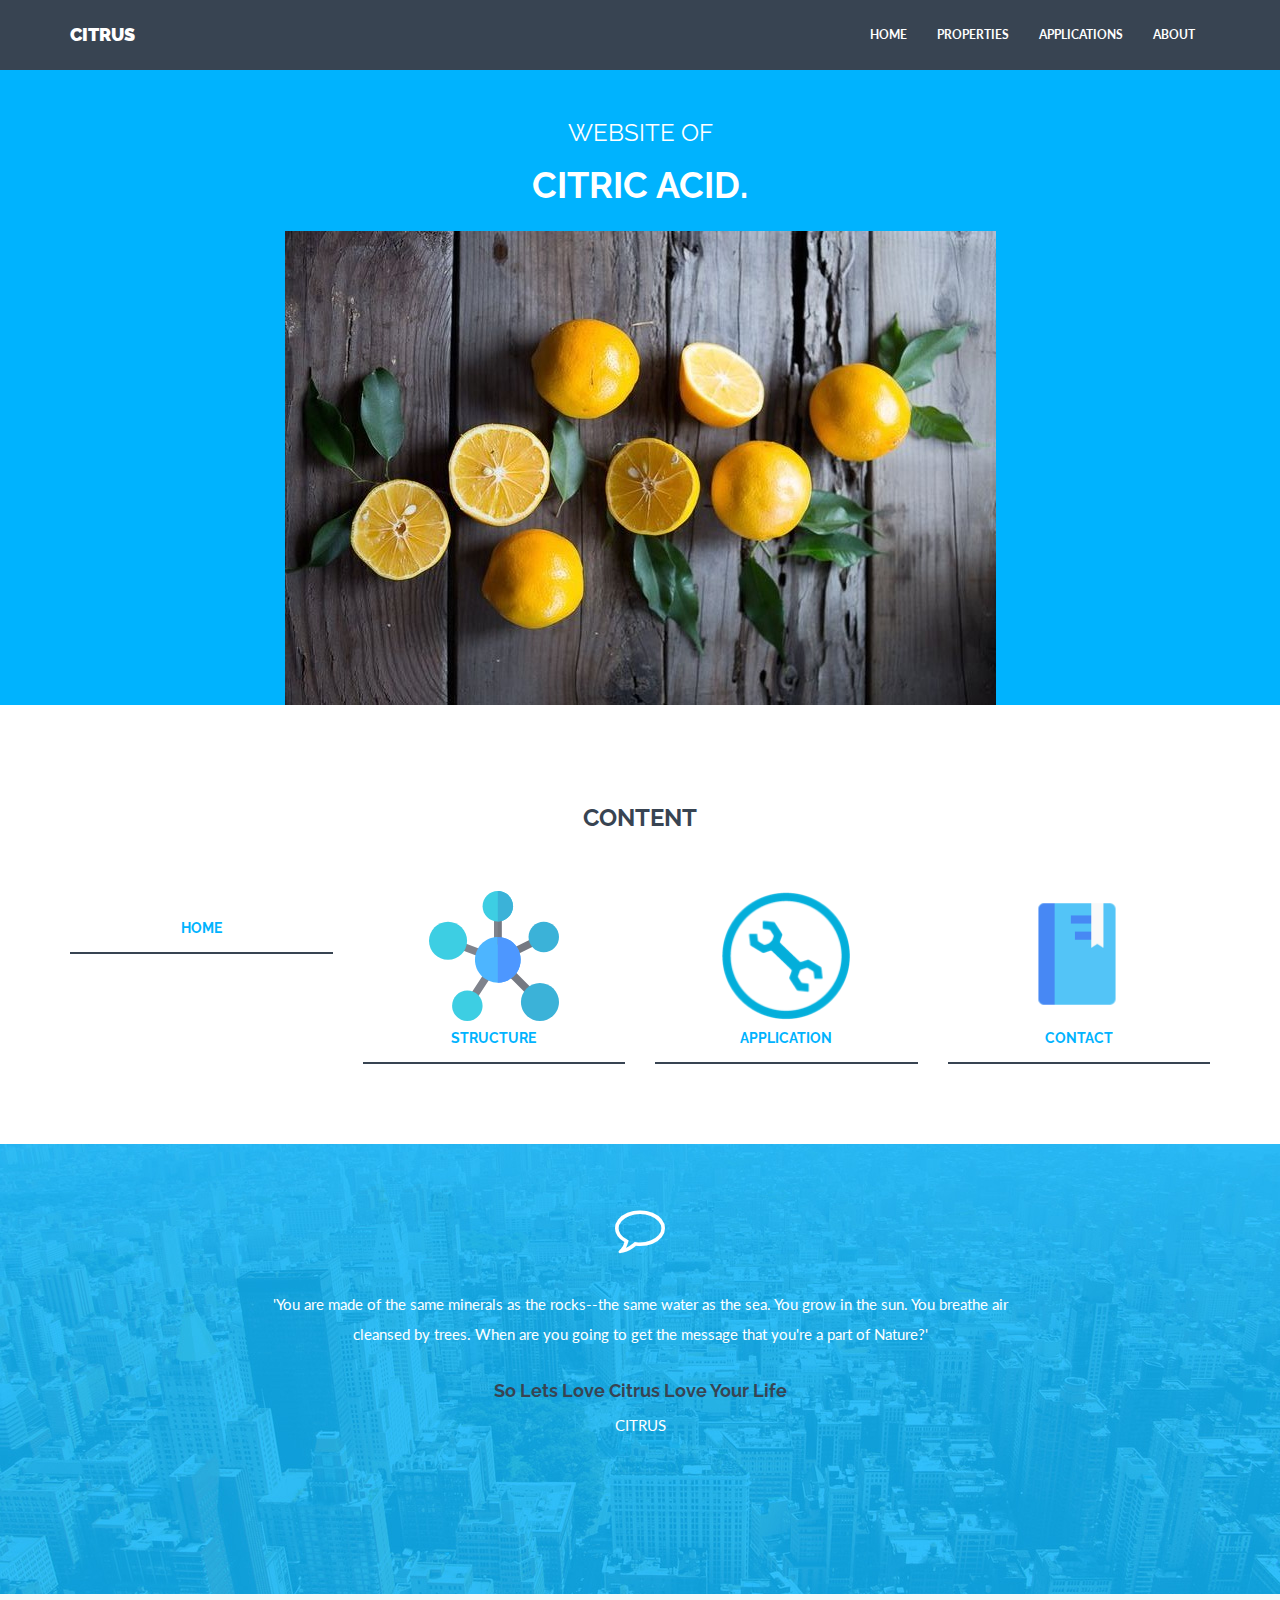
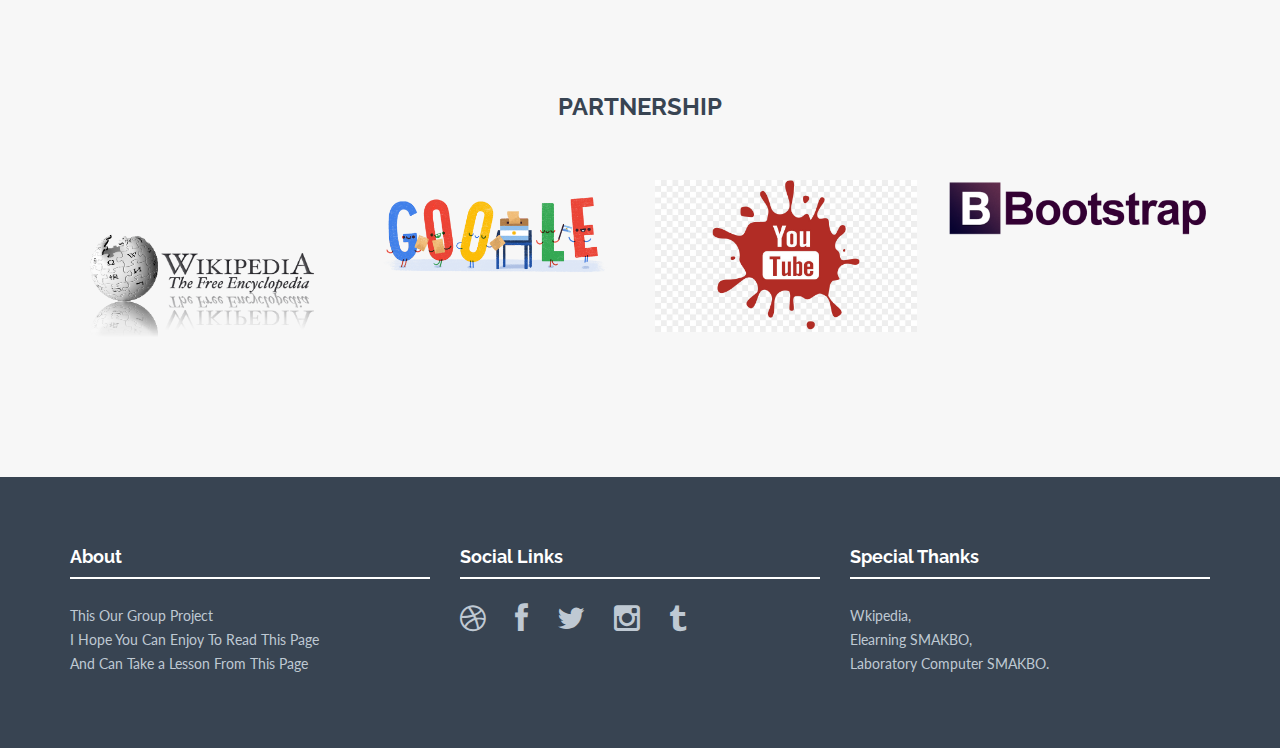
==== index.html @ 08483114 "Add files via upload" ====
<!DOCTYPE html>
<html lang="en">
  <head>
    

    <title>CITRIC ACID</title>

    <!-- Bootstrap core CSS -->
    <link href="css/bootstrap.css" rel="stylesheet">
    <link href="css/style.css" rel="stylesheet">
    <link href="css/font-awesome.min.css" rel="stylesheet">
    <script src="js/modernizr.js"></script>
  </head>

  <body>

    <!-- Navbar -->
    <div class="navbar navbar-default navbar-fixed-top" 
    role="navigation">
      <div class="container">
        <div class="navbar-header">
          <a class="navbar-brand" href="index.html">CITRUS</a>
        </div>
        <div class="navbar-collapse collapse navbar-right">
          <ul class="nav navbar-nav">
            <li><a href="index.html">HOME</a></li>
            <li><a href="single-project.html">PROPERTIES</a></li>
            <li><a href="portfolio.html">APPLICATIONS</a></li>
            <li><a href="about.html">ABOUT</a></li>
          </ul>
        </div>
      </div>
    </div>


	<!-- HEAD -->
	<div id="headerwrap">
	    <div class="container">
			<div class="row">
				<div class="col-lg-8 col-lg-offset-2">
					<h3>WEBSITE OF</h3>
					<h1>CITRIC ACID.</h1>
									
				</div>
				<div class="col-lg-8 col-lg-offset-2 himg">
					<img src="img/lemonzz.jpg" class="img-responsive">
				</div>
			</div><!-- /row -->
	    </div> <!-- /container -->
	</div><!-- /headerwrap -->

	 <div class="container mtb">
	 	<div class="row centered">
		 	<h3 class="mb">CONTENT</h3>
		 	
		 	<div class="col-lg-3 col-md-3 col-sm-3">
				<div class="he-wrap tpl6">
				<img src="img/iconz.png" width="130px" alt="">
					<div class="he-view">
						<div class="bg a0" data-animate="fadeIn">
                            <h3 class="a1" data-animate="fadeInDown">HOME</h3>
                            <a href="index.html" class="dmbutton a2" data-animate="fadeInUp"><i class="fa fa-twitter"></i></a>
                    	</div><!-- he bg -->
					</div><!-- he view -->		
				</div><!-- he wrap -->
				<h5 class="ctitle">HOME</h5>
				<div class="hline"></div>
		 	</div><! --/col-lg-3 -->

		 	<div class="col-lg-3 col-md-3 col-sm-3">
				<div class="he-wrap tpl6">
				<img src="img/icon1.svg" width="130px" alt="">
					<div class="he-view">
						<div class="bg a0" data-animate="fadeIn">
                            <h3 class="a1" data-animate="fadeInDown">STRUCTURE</h3>
                            <a href="single-project.html" class="dmbutton a2" data-animate="fadeInUp"><i class="fa fa-twitter"></i></a>
                    	</div><!-- he bg -->
					</div><!-- he view -->		
				</div><!-- he wrap -->
				<h5 class="ctitle">STRUCTURE</h5>
				<div class="hline"></div>
		 	</div><! --/col-lg-3 -->

		 	<div class="col-lg-3 col-md-3 col-sm-3">
				<div class="he-wrap tpl6">
				<img src="img/icon2.png" width="130px" alt="">
					<div class="he-view">
						<div class="bg a0" data-animate="fadeIn">
                            <h3 class="a1" data-animate="fadeInDown">APPLICATION</h3>
                            <a href="portofolio.html" class="dmbutton a2" data-animate="fadeInUp"><i class="fa fa-twitter"></i></a>
                    	</div><!-- he bg -->
					</div><!-- he view -->		
				</div><!-- he wrap -->
				<h5 class="ctitle">APPLICATION</h5>
				<div class="hline"></div>
		 	</div><! --/col-lg-3 -->

		 	<div class="col-lg-3 col-md-3 col-sm-3">
				<div class="he-wrap tpl6">
				<img src="img/icon3.png" width="130px" alt="">
					<div class="he-view">
						<div class="bg a0" data-animate="fadeIn">
                            <h3 class="a1" data-animate="fadeInDown">CONTACT</h3>                            
                            <a href="about.html" class="dmbutton a2" data-animate="fadeInUp"><i class="fa fa-twitter"></i></a>
                    	</div><!-- he bg -->
					</div><!-- he view -->		
				</div><!-- he wrap -->
				<h5 class="ctitle">CONTACT</h5>
				<div class="hline"></div>
		 	</div><! --/col-lg-3 -->		 	
		 	
	 	</div><! --/row -->
	 </div><! --/container -->



<!--MIDDLE CONTENT-->
	 <div id="twrap">
	 	<div class="container centered">
	 		<div class="row">
	 			<div class="col-lg-8 col-lg-offset-2">
	 			<i class="fa fa-comment-o"></i>
	 			<p>'You are made of the same minerals as the rocks--the same water as the sea. You grow in the sun. You breathe air cleansed by trees. When are you going to get the message that you're a part of Nature?'</p>
	 			<h4><br/>So Lets Love Citrus Love Your Life</h4>
	 			<p>CITRUS</p>
	 			</div>
	 		</div>
	 	</div>
	 </div>
	 
	<!-- *****************************************************************************************************************
	 OUR CLIENTS
	 ***************************************************************************************************************** -->
	 <div id="cwrap">
		 <div class="container">
		 	<div class="row centered">
			 	<h3>PARTNERSHIP</h3>
			 	<div class="col-lg-3 col-md-3 col-sm-3">
			 		<img src="img/logo23.png" class="img-responsive">
			 	</div>
			 	<div class="col-lg-3 col-md-3 col-sm-3">
			 		<img src="img/logo21.png" class="img-responsive">
			 	</div>
			 	<div class="col-lg-3 col-md-3 col-sm-3">
			 		<img src="img/logo22.jpg" class="img-responsive">
			 	</div>
			 	<div class="col-lg-3 col-md-3 col-sm-3">
			 		<img src="img/logo20.png" class="img-responsive">
			 	</div>
		 	</div>
		 </div>
	 </div>

	<!-- FOOTER -->
	 <div id="footerwrap">
	 	<div class="container">
		 	<div class="row">
		 		<div class="col-lg-4">
		 			<h4>About</h4>
		 			<div class="hline-w"></div>
		 			<p>	This Our Group Project <br/>
		 				I Hope You Can Enjoy To Read This Page <br/>
		 				And Can Take a Lesson From This Page <br/>
		 			</p>
		 		</div>
		 		<div class="col-lg-4">
		 			<h4>Social Links</h4>
		 			<div class="hline-w"></div>
		 			<p>
		 				<a href="#"><i class="fa fa-dribbble"></i></a>
		 				<a href="#"><i class="fa fa-facebook"></i></a>
		 				<a href="#"><i class="fa fa-twitter"></i></a>
		 				<a href="#"><i class="fa fa-instagram"></i></a>
		 				<a href="#"><i class="fa fa-tumblr"></i></a>
		 			</p>
		 		</div>
		 		<div class="col-lg-4">
		 			<h4>Special Thanks</h4>
		 			<div class="hline-w"></div>
		 			<p>
		 				Wkipedia,<br/>
		 				Elearning SMAKBO,<br/>
		 				Laboratory Computer SMAKBO.<br/>
		 			</p>
		 		</div>
		 	
		 	</div>
	 	</div>
	 </div>
	 
	 


  </body>
</html>
---- css/style.css ----
/*	################################################################

	Author: Carlos Alvarez
	URL: http://alvarez.is

	Project Name: SOLID - Bootstrap 3 Theme
	Version: 1.0
	URL: http://alvarez.is
	
################################################################# */ 
@import url(http://fonts.googleapis.com/css?family=Raleway:400,700,900);
@import url(http://fonts.googleapis.com/css?family=Lato:400,900);
@import url("prettyPhoto.css") screen;
@import url("hoverex-all.css") screen;

/*	################################################################
	1. GENERAL STRUCTURES
################################################################# */
	* { 
		margin: 0;
		padding: 0px;
	} 

body { 
	background: #ffffff; 
	margin: 0; 
	height: 100%; 
	color: #384452;
	font-family: 'Lato', sans-serif;
	font-weight: 400;
	}

h1, h2, h3, h4, h5, h6 {
	font-family: 'Raleway', sans-serif;
	font-weight: 700;
}

p { 
	padding: 0; 
	margin-bottom: 12px; 
	font-family: 'Lato', sans-serif;
	font-weight: 400;
	font-size: 14px; 
	line-height: 24px;
	color: #384452; 
	margin-top: 10px; 
}

img {
	height: auto;
	max-width: 100%;
}

a { 
	padding: 0;
	margin: 0;
	text-decoration: none; 
	-webkit-transition: background-color .4s linear, color .4s linear;
	-moz-transition: background-color .4s linear, color .4s linear;
	-o-transition: background-color .4s linear, color .4s linear;
	-ms-transition: background-color .4s linear, color .4s linear;
	transition: background-color .4s linear, color .4s linear;
}
a:hover,
a:focus {
  text-decoration: none;
  color:#01b2fe;
}

::-moz-selection  {
	color: #fff;
	text-shadow:none;
	background:#2B2E31;
}
::selection {
	color: #fff;
	text-shadow:none;
	background:#2B2E31;
}

.centered {
	text-align: center
}

/*	################################################################
	BOOTSTRAP MODIFICATIONS & TWEAKS
################################################################# */
.navbar {
	min-height: 70px;
	padding-top: 10px;
	margin-bottom: 0px;
}

.navbar-brand {
	font-family: 'Raleway', sans-serif;
	font-weight: 900;
}

.navbar-header .navbar-brand {
	color: white;
}

.navbar-default .navbar-nav > li > a {
	color: white;
	font-weight: 700;
	font-size: 12px;
}

.navbar-default .navbar-nav > li > a:hover {
	color: #00b3fe;
}

.navbar-default .navbar-nav > .active > a, .navbar-default .navbar-nav > .active > a:hover, .navbar-default .navbar-nav > .active > a:focus {
	color: #00b3fe;
	background-color: transparent;
}

.navbar-default {
	background-color: #384452;
	border-color: transparent;
}

.dropdown-menu {
	background: #384452;
}

.dropdown-menu > li > a {
	color: white;
	font-weight: 700;
	font-size: 12px;
}

.btn-theme {
  color: #fff;
  background-color: #384452;
  border-color: #384452;
  margin: 4px;
}
.btn-theme:hover,
.btn-theme:focus,
.btn-theme:active,
.btn-theme.active,
.open .dropdown-toggle.btn-theme {
  color: #fff;
  background-color: #00b3fe;
  border-color: #00b3fe;
}

.dmbutton:hover,
.dmbutton:active,
.dmbutton:focus{
	color: #ffffff;
	background-color: #222222;
	border-color: #ffffff;
}
.dmbutton {
	background:rgba(0, 0, 0, 0);
	border: 1px solid #ffffff;
	color: #ffffff;
	-webkit-border-radius: 2px;
	border-radius: 2px;
	padding-top: 1.025rem;
	padding-right: 2.25rem;
	letter-spacing:0.85px;
	padding-bottom: 1.0875rem;
	padding-left: 2.25rem;
	font-size: 1.55rem;
	cursor: pointer;
	font-weight: normal;
	line-height: normal;
	margin: 0 0 1.25rem;
	text-decoration: none;
	text-align: center;
	display: inline-block;
	-webkit-transition: background-color 300ms ease-out;
	-moz-transition: background-color 300ms ease-out;
	transition: background-color 300ms ease-out;
	-webkit-appearance: none;
	font-weight: normal !important;
}

.mtb {
	margin-top: 80px;
	margin-bottom: 80px;
}

.mb {
	margin-bottom: 60px;
}

.mt {
	margin-top: 60px;
}

.hline {
	border-bottom: 2px solid #384452;
}

.hline-w {
	border-bottom: 2px solid #ffffff;
	margin-bottom: 25px;
}
/*	################################################################
	SITE WRAPS
################################################################# */

#headerwrap {
	background-color: #00b3fe;
	min-height: 550px;
	padding-top: 100px;
	padding-bottom: 0px;
	text-align: center;
}

#headerwrap h3, h5 {
	color: white;
	font-weight: 400;
}

#headerwrap h1 {
	color: white;
	margin-bottom: 25px;
}

#headerwrap .img-responsive {
	margin: 0 auto;
}

/* Services Wrap */
#service {
	margin-top: 100px;
	margin-bottom: 80px;
}

#service i {
	color: #00b3fe;
	font-size: 60px;
	padding: 15px;
}

/* Portfolio Wrap */
#portfoliowrap {
	padding-top: 60px;
	margin-bottom: 60px;
	display: block;
	text-align: center
}

#portfoliowrap h3 {
	margin-bottom: 25px;
}

.portfolio {
	padding:0 !important;
	margin:0 !important;
	display:block;
}


.portfolio-item .title:before {border-radius:0; display:none}
.portfolio-item p {margin:0px 0 30px;}
.portfolio-item h3 {margin:-10px 0 10px; font-size:16px; text-transform:uppercase;}


.tpl6 h3
{
	color:#fff;
	margin:0;
	padding:40px 5px 0;
	font-size:16px;
	text-transform:uppercase;
}
.tpl6 .dmbutton
{
	display:inline-block;
	margin:30px 5px 20px 5px;
	font-size:13px;
}

.tpl6 .bg
{
	height:100%;
	width:100%;
	background-color:#00b3fe;
	background-color:rgba(0,179,254,.9);
	text-align:center;
}

/* Testimonials Wrap */
#twrap {
	background: url(../img/t-back.jpg) no-repeat center top;
	margin-top: 0px;
	padding-top:60px;
	text-align:center;
	background-attachment: relative;
	background-position: center center;
	min-height: 450px;
	width: 100%;
	
    -webkit-background-size: 100%;
    -moz-background-size: 100%;
    -o-background-size: 100%;
    background-size: 100%;

    -webkit-background-size: cover;
    -moz-background-size: cover;
    -o-background-size: cover;
    background-size: cover;
}

#twrap i {
	font-size: 50px;
	color: white;
	margin-bottom: 25px;
}

#twrap p {
	color: white;
	font-size: 15px;
	line-height: 30px;
}

/* clients logo */
#cwrap {
	background: #f7f7f7;
	margin-top: 0px;
	padding-top: 80px;
	padding-bottom: 100px;
}

#cwrap h3 {
	margin-bottom: 60px;
}

/* Footer */
#footerwrap {
	padding-top: 60px;
	padding-bottom: 60px;
	background: #384452;
}

#footerwrap p {
	color: #bfc9d3;
}

#footerwrap h4 {
	color: white;
}

#footerwrap i {
	font-size: 30px;
	color: #bfc9d3;
	padding-right: 25px;
}

#footerwrap i:hover {
	color: #00b3fe
}

/*	################################################################
	PAGE CONFIGURATIONS
################################################################# */
/* General Tweaks */

#blue {
	background: #00b3fe;
	margin-top: 60px;
	margin-bottom: 60px;
	padding-top: 25px;
	padding-bottom: 25px;
}

#blue h3 {
	color: white;
	margin-left: 15px;
}

.ctitle {
	color: #00b3fe;
	font-weight: 700;
	margin-bottom: 15px;
}

csmall {
	font-size: 12px;
	color: #b3b3b3;
}
csmall2 {
	font-size: 12px;
	color: #f39c12
}

.spacing {
	margin-top: 40px;
	margin-bottom: 40px;
}

.badge-theme {
	background: #00b3fe;
}

/* Contact Page */
#contactwrap {
	background: url(../img/contact.jpg) no-repeat center top;
	margin-top: -60px;
	padding-top:0px;
	text-align:center;
	background-attachment: relative;
	background-position: center center;
	min-height: 400px;
	width: 100%;
	
    -webkit-background-size: 100%;
    -moz-background-size: 100%;
    -o-background-size: 100%;
    background-size: 100%;

    -webkit-background-size: cover;
    -moz-background-size: cover;
    -o-background-size: cover;
    background-size: cover;
}

/* Blog Page */
.popular-posts { 
	margin: 0px;
	padding-left: 0px;
	}
	
.popular-posts li {
	list-style: none; 
	margin-bottom: 20px; 
	min-height: 70px;
}
.popular-posts li a, 
.popular-posts li a:hover {
	color:#2f2f2f; 
	text-decoration: none;
	}
	
.popular-posts li img {
	float: left; 
	margin-right: 20px;
	}
	
.popular-posts li em {
	font-family: 'Lato', sans-serif;
	font-size: 12px;
	color: #b3b3b3
	}

.popular-posts p {
	line-height: normal;
	margin-bottom: auto;
}	

.share i {
	padding-right: 15px;
	font-size: 18px;
}
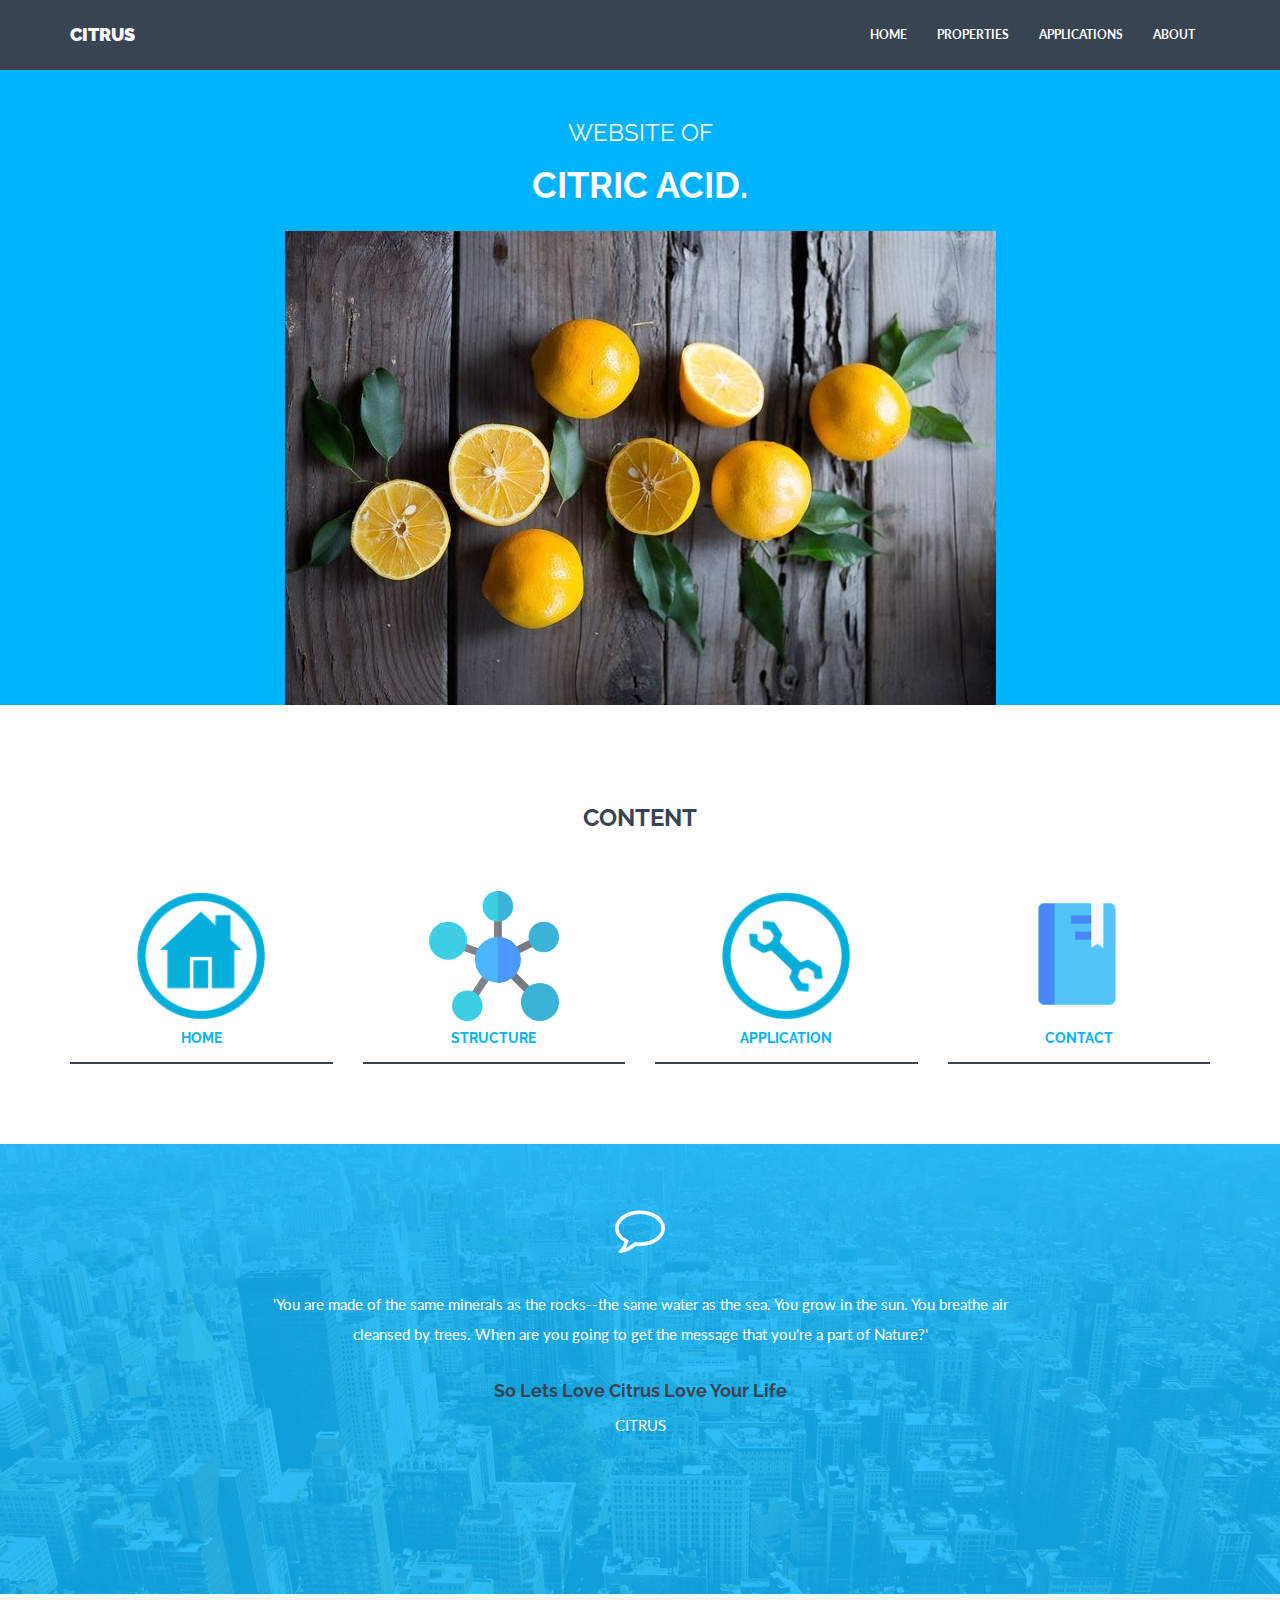
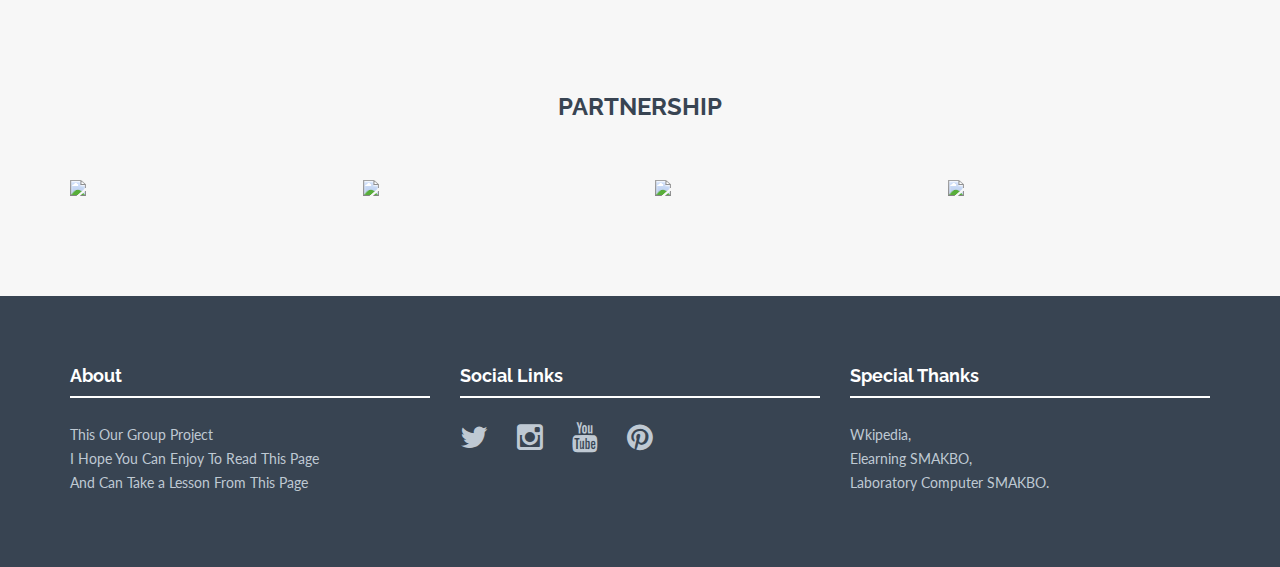
==== commit a0d24164: "Add files via upload" ====
--- a/index.html
+++ b/index.html
@@ -136,16 +136,16 @@
 		 	<div class="row centered">
 			 	<h3>PARTNERSHIP</h3>
 			 	<div class="col-lg-3 col-md-3 col-sm-3">
-			 		<img src="img/logo23.png" class="img-responsive">
+			 		<img src="img/wikipedia.png" width="120px" class="img-responsive">
 			 	</div>
 			 	<div class="col-lg-3 col-md-3 col-sm-3">
-			 		<img src="img/logo21.png" class="img-responsive">
+			 		<img src="img/youtube.png" width="100px" class="img-responsive">
 			 	</div>
 			 	<div class="col-lg-3 col-md-3 col-sm-3">
-			 		<img src="img/logo22.jpg" class="img-responsive">
+			 		<img src="img/google.png" width="120px" class="img-responsive">
 			 	</div>
 			 	<div class="col-lg-3 col-md-3 col-sm-3">
-			 		<img src="img/logo20.png" class="img-responsive">
+			 		<img src="img/bootstrap.png" class="img-responsive">
 			 	</div>
 		 	</div>
 		 </div>
@@ -167,11 +167,10 @@
 		 			<h4>Social Links</h4>
 		 			<div class="hline-w"></div>
 		 			<p>
-		 				<a href="#"><i class="fa fa-dribbble"></i></a>
-		 				<a href="#"><i class="fa fa-facebook"></i></a>
-		 				<a href="#"><i class="fa fa-twitter"></i></a>
-		 				<a href="#"><i class="fa fa-instagram"></i></a>
-		 				<a href="#"><i class="fa fa-tumblr"></i></a>
+		 				<a href="https://twitter.com/hashtag/citricacid?vertical=default&src=hash"><i class="fa fa-twitter"></i></a>
+		 				<a href="https://www.instagram.com/explore/tags/citricacid/" target="blank"><i class="fa fa-instagram"> </i></a>
+		 				<a href="https://www.youtube.com/results?search_query=citric+acid"><i class="fa fa-youtube"></i></a>
+		 				<a href="https://id.pinterest.com/search/pins/?q=citric%20acid"><i class="fa fa-pinterest"></i></a>
 		 			</p>
 		 		</div>
 		 		<div class="col-lg-4">
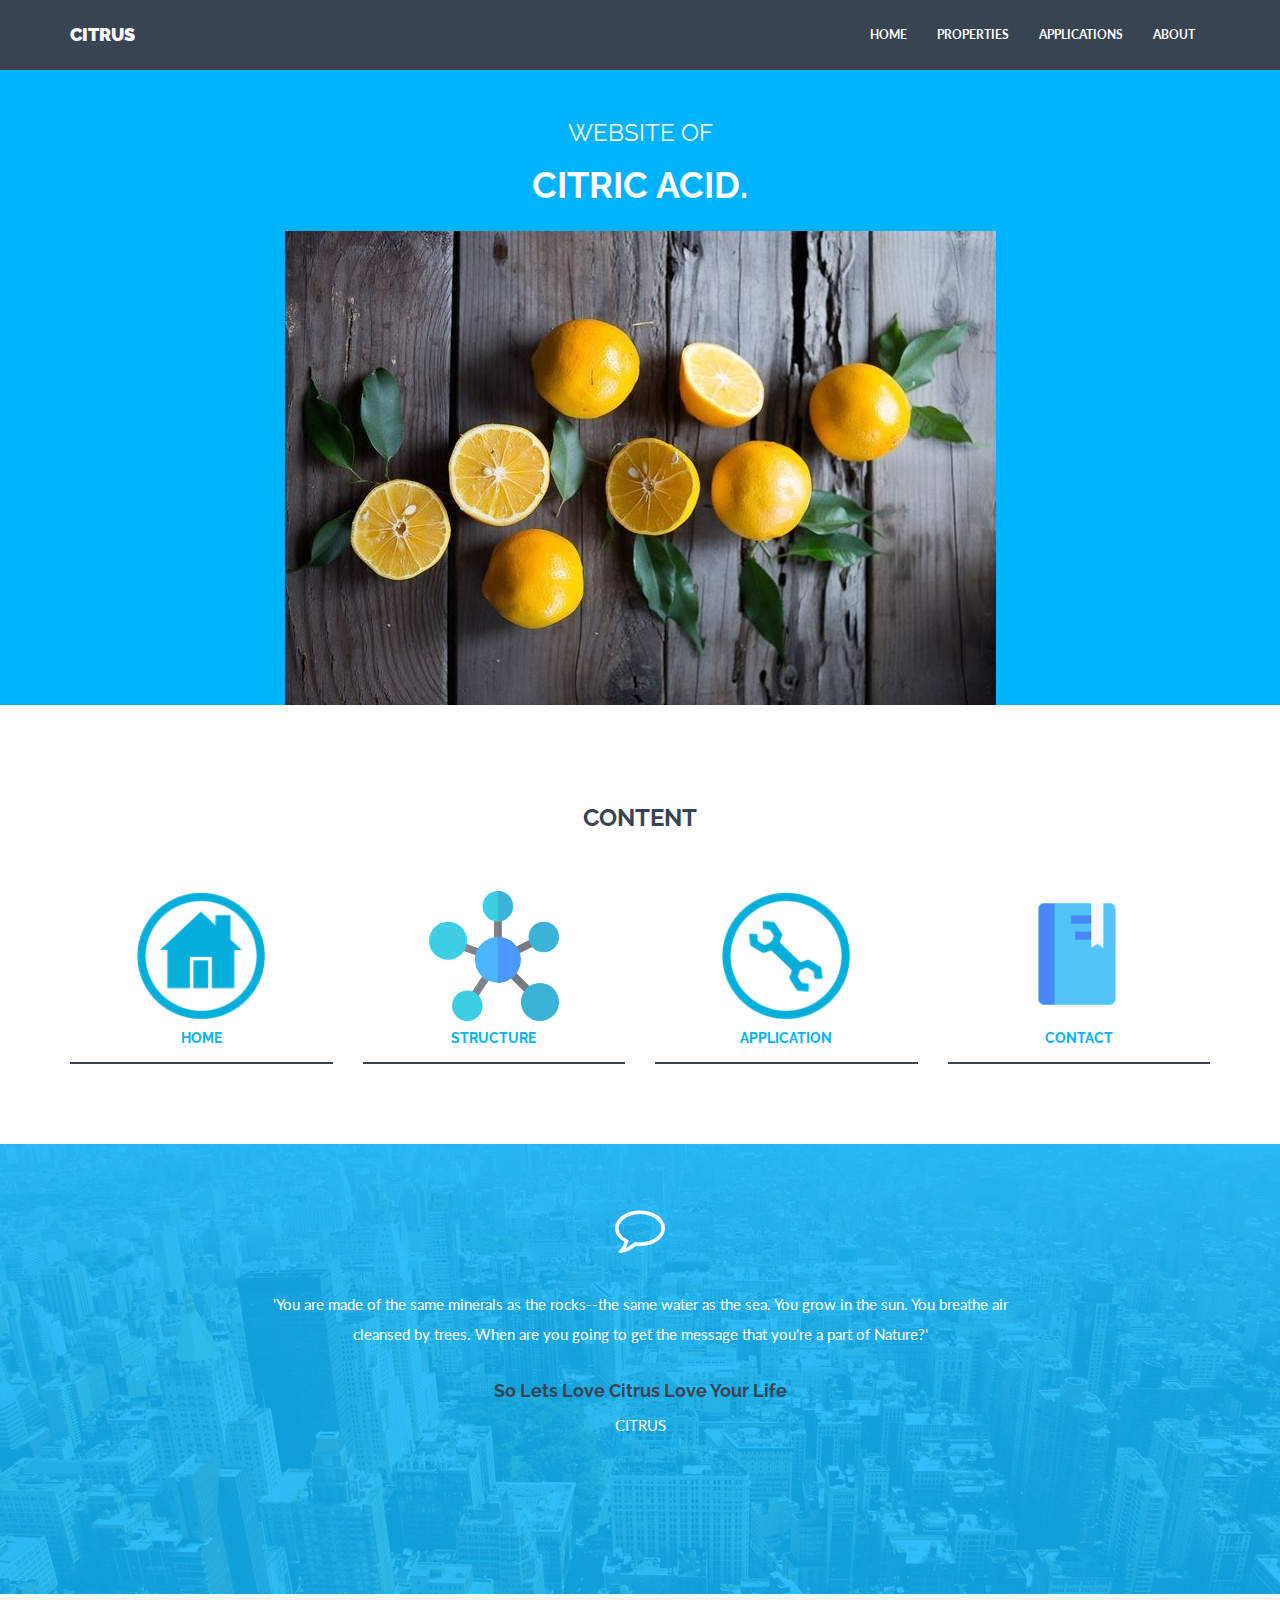
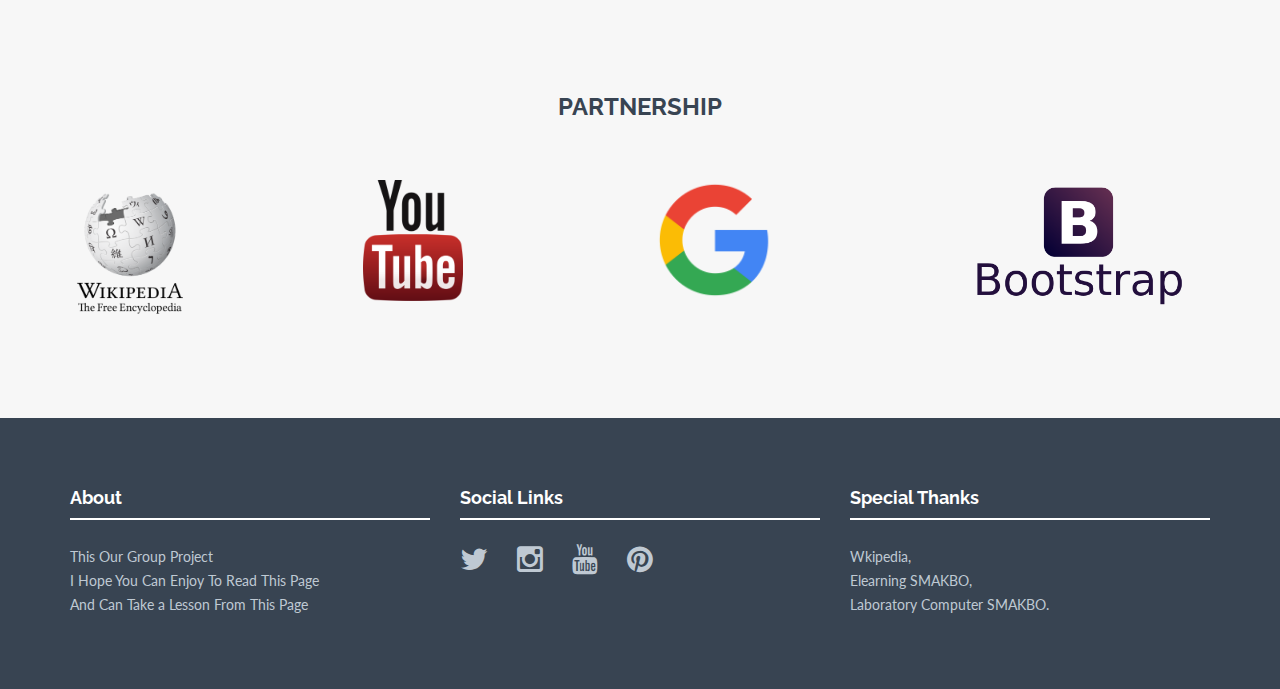
==== commit e4e378d6: "Update index.html" ====
--- a/index.html
+++ b/index.html
@@ -33,7 +33,7 @@
     </div>
 
 
-	<!-- HEAD -->
+	<!-- HEADER -->
 	<div id="headerwrap">
 	    <div class="container">
 			<div class="row">
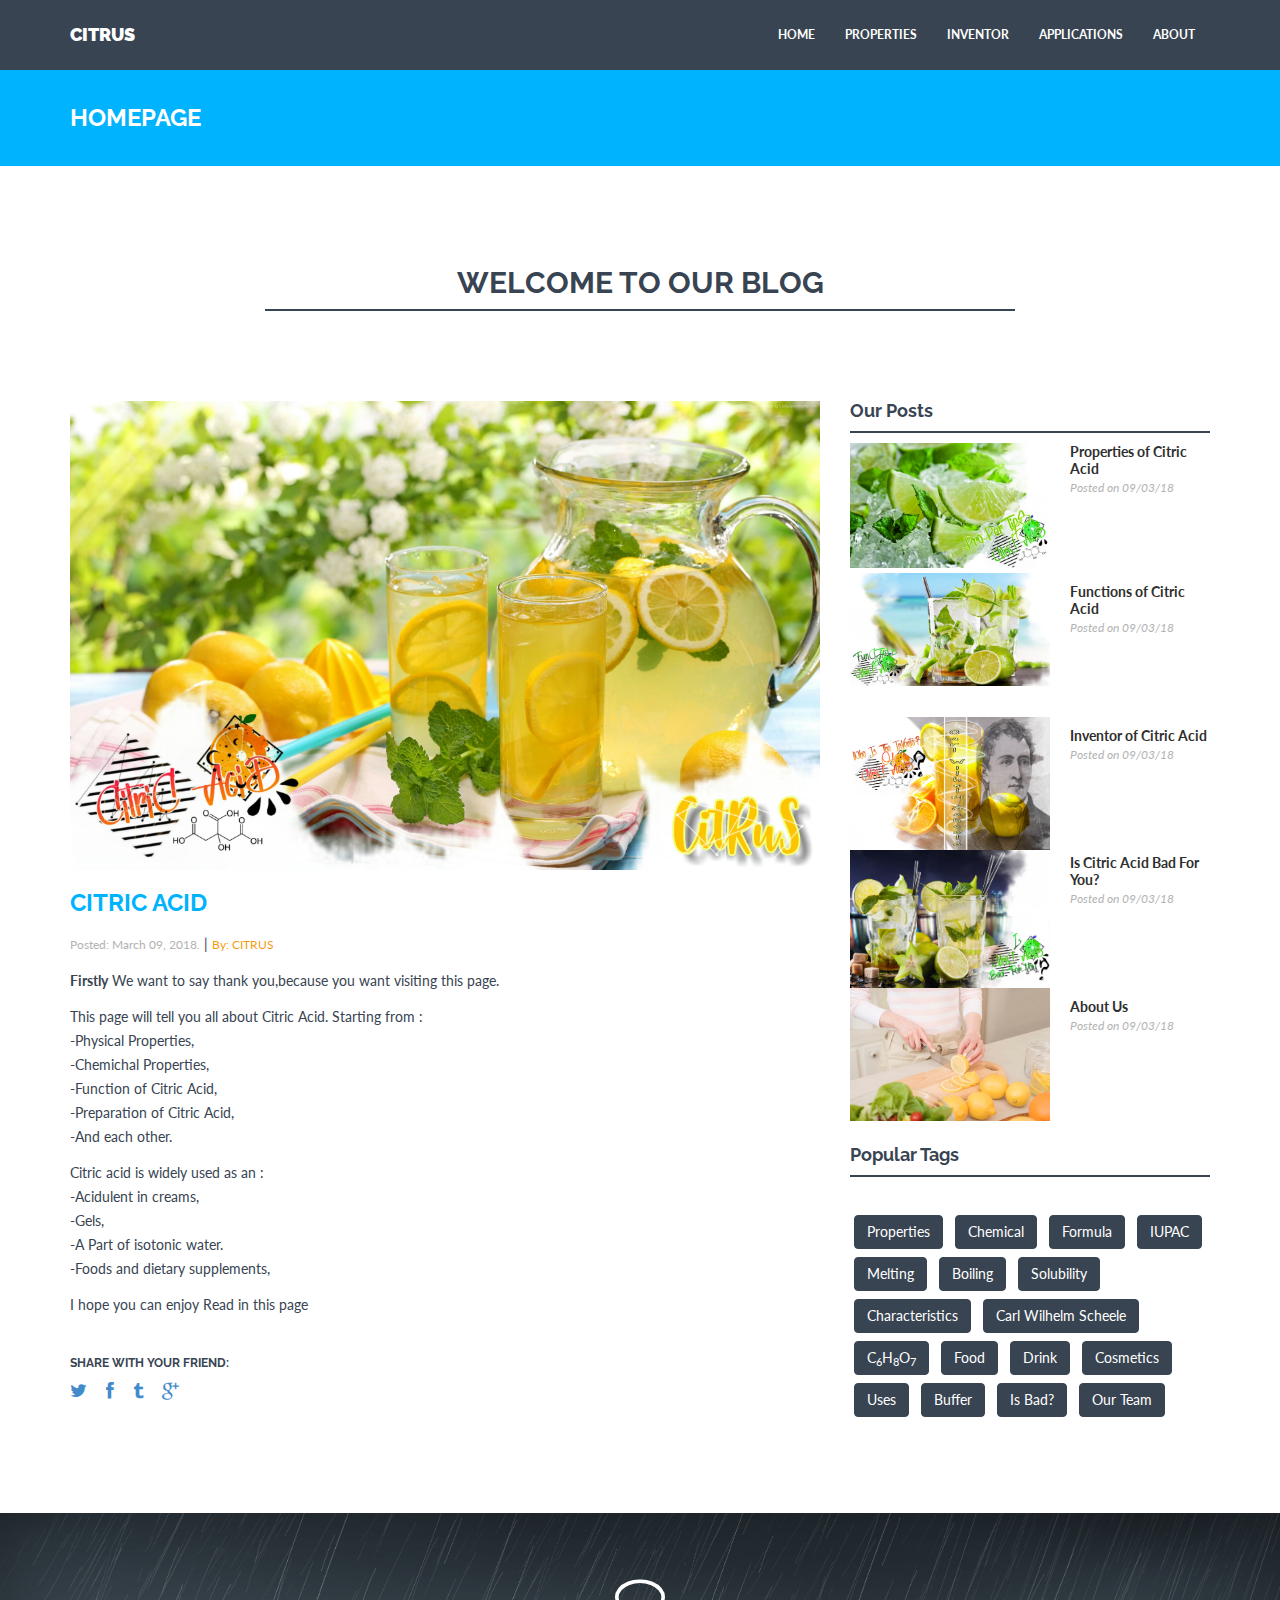
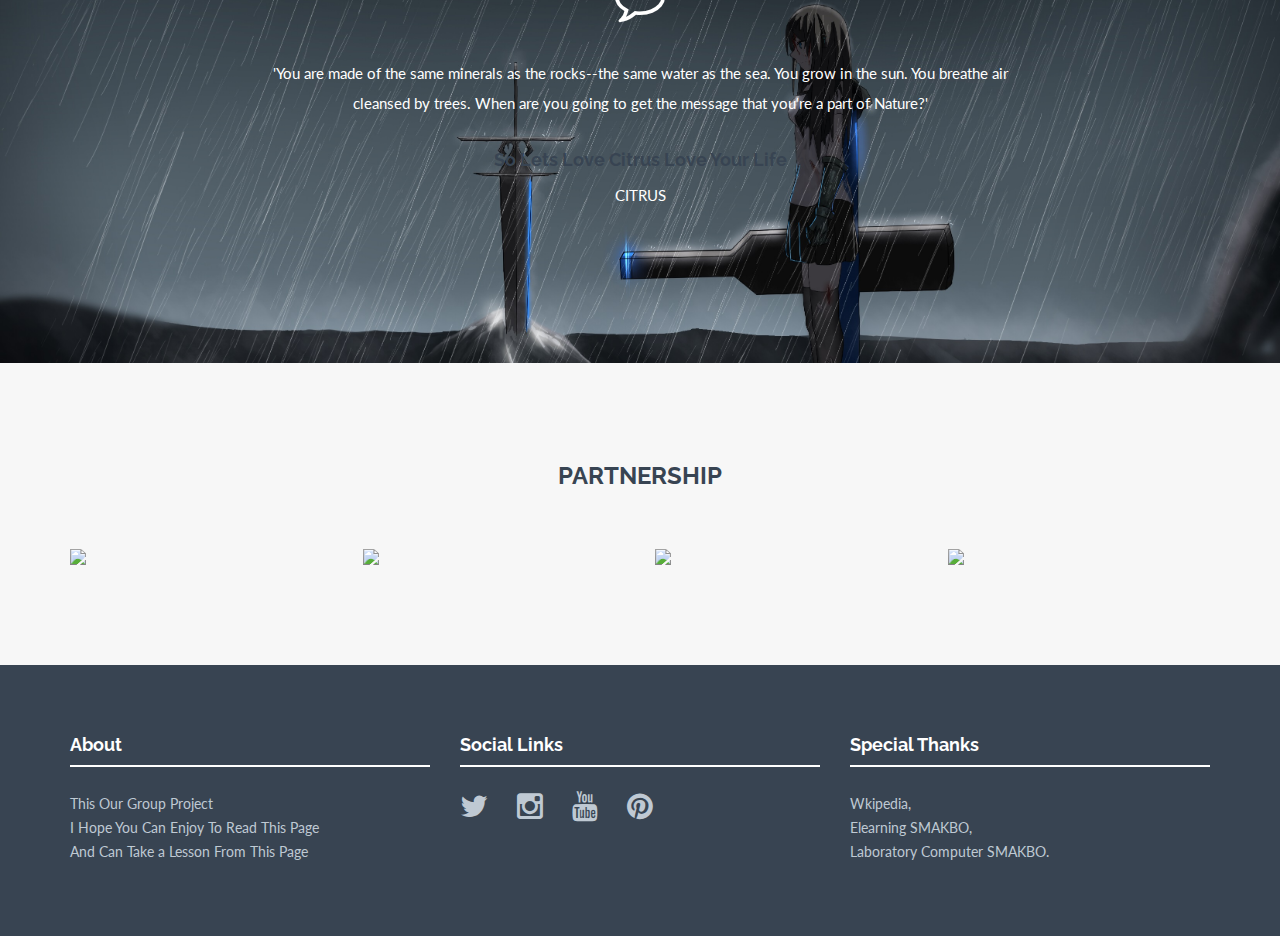
==== commit 8cf74371: "Add files via upload" ====
--- a/index.html
+++ b/index.html
@@ -1,15 +1,12 @@
 <!DOCTYPE html>
 <html lang="en">
-  <head>
-    
-
-    <title>CITRIC ACID</title>
+    <head>
+  <title>CITRIC ACID</title>
 
     <!-- Bootstrap core CSS -->
     <link href="css/bootstrap.css" rel="stylesheet">
     <link href="css/style.css" rel="stylesheet">
     <link href="css/font-awesome.min.css" rel="stylesheet">
-    <script src="js/modernizr.js"></script>
   </head>
 
   <body>
@@ -25,6 +22,7 @@
           <ul class="nav navbar-nav">
             <li><a href="index.html">HOME</a></li>
             <li><a href="single-project.html">PROPERTIES</a></li>
+            <li><a href="singles.html">INVENTOR</a></li>
             <li><a href="portfolio.html">APPLICATIONS</a></li>
             <li><a href="about.html">ABOUT</a></li>
           </ul>
@@ -32,89 +30,184 @@
       </div>
     </div>
 
-
-	<!-- HEADER -->
-	<div id="headerwrap">
+	<!-- HEADER TOP -->
+	<div id="blue">
 	    <div class="container">
 			<div class="row">
-				<div class="col-lg-8 col-lg-offset-2">
-					<h3>WEBSITE OF</h3>
-					<h1>CITRIC ACID.</h1>
-									
-				</div>
-				<div class="col-lg-8 col-lg-offset-2 himg">
-					<img src="img/lemonzz.jpg" class="img-responsive">
-				</div>
-			</div><!-- /row -->
-	    </div> <!-- /container -->
-	</div><!-- /headerwrap -->
+				<h3>HOMEPAGE</h3>
+			</div>
+	    </div> 
+	</div>
 
 	 <div class="container mtb">
-	 	<div class="row centered">
-		 	<h3 class="mb">CONTENT</h3>
-		 	
-		 	<div class="col-lg-3 col-md-3 col-sm-3">
-				<div class="he-wrap tpl6">
-				<img src="img/iconz.png" width="130px" alt="">
-					<div class="he-view">
-						<div class="bg a0" data-animate="fadeIn">
-                            <h3 class="a1" data-animate="fadeInDown">HOME</h3>
-                            <a href="index.html" class="dmbutton a2" data-animate="fadeInUp"><i class="fa fa-twitter"></i></a>
-                    	</div><!-- he bg -->
-					</div><!-- he view -->		
-				</div><!-- he wrap -->
-				<h5 class="ctitle">HOME</h5>
-				<div class="hline"></div>
-		 	</div><! --/col-lg-3 -->
-
-		 	<div class="col-lg-3 col-md-3 col-sm-3">
-				<div class="he-wrap tpl6">
-				<img src="img/icon1.svg" width="130px" alt="">
-					<div class="he-view">
-						<div class="bg a0" data-animate="fadeIn">
-                            <h3 class="a1" data-animate="fadeInDown">STRUCTURE</h3>
-                            <a href="single-project.html" class="dmbutton a2" data-animate="fadeInUp"><i class="fa fa-twitter"></i></a>
-                    	</div><!-- he bg -->
-					</div><!-- he view -->		
-				</div><!-- he wrap -->
-				<h5 class="ctitle">STRUCTURE</h5>
-				<div class="hline"></div>
-		 	</div><! --/col-lg-3 -->
-
-		 	<div class="col-lg-3 col-md-3 col-sm-3">
-				<div class="he-wrap tpl6">
-				<img src="img/icon2.png" width="130px" alt="">
-					<div class="he-view">
-						<div class="bg a0" data-animate="fadeIn">
-                            <h3 class="a1" data-animate="fadeInDown">APPLICATION</h3>
-                            <a href="portofolio.html" class="dmbutton a2" data-animate="fadeInUp"><i class="fa fa-twitter"></i></a>
-                    	</div><!-- he bg -->
-					</div><!-- he view -->		
-				</div><!-- he wrap -->
-				<h5 class="ctitle">APPLICATION</h5>
-				<div class="hline"></div>
-		 	</div><! --/col-lg-3 -->
-
-		 	<div class="col-lg-3 col-md-3 col-sm-3">
-				<div class="he-wrap tpl6">
-				<img src="img/icon3.png" width="130px" alt="">
-					<div class="he-view">
-						<div class="bg a0" data-animate="fadeIn">
-                            <h3 class="a1" data-animate="fadeInDown">CONTACT</h3>                            
-                            <a href="about.html" class="dmbutton a2" data-animate="fadeInUp"><i class="fa fa-twitter"></i></a>
-                    	</div><!-- he bg -->
-					</div><!-- he view -->		
-				</div><!-- he wrap -->
-				<h5 class="ctitle">CONTACT</h5>
-				<div class="hline"></div>
-		 	</div><! --/col-lg-3 -->		 	
-		 	
-	 	</div><! --/row -->
-	 </div><! --/container -->
-
-
-
-<!--MIDDLE CONTENT-->
+	 	<div class="row">
+		 	<div class="col-lg-8 col-lg-offset-2 centered">
+		 		<h2>WELCOME TO OUR BLOG</h2>
+		 		<div class="hline"></div>
+		 	</div>
+	 	</div>
+	 </div>
+
+
+	<!--BLOG CONTENT-->
+
+	 <div class="container mtb">
+	 	<div class="row">
+	 	
+	 		<div class="col-lg-8">
+		 		<p><a href="about.html"><img class="img-responsive" src="img/citrushh.jpg"></a></p>
+		 		<a href="single-project.html" target="_blank">
+		 		<h3 class="ctitle">CITRIC ACID</h3></a>
+		 		
+		 		<p>	<csmall>Posted: March 09, 2018.</csmall> | 
+		 			<csmall2>By: CITRUS</csmall2></p>
+		 		<p><b>Firstly</b> We want to say thank you,because you want visiting this page.</p>
+		 		<p>This page will tell you all about Citric Acid. Starting from : 
+		 			<br>-Physical Properties,
+		 			<br>-Chemichal Properties,
+		 			<br>-Function of Citric Acid,
+		 			<br>-Preparation of Citric Acid,
+		 			<br>-And each other.
+		 		</p>
+		 		<p>Citric acid is widely used as an :
+		 		 <br>-Acidulent in creams, 
+		 		 <br>-Gels,
+		 		 <br>-A Part of isotonic water. 
+		 		 <br>-Foods and dietary supplements,</p>
+		 		<p>I hope you can enjoy Read in this page</p>
+
+
+
+		 	<!-- SHARE -->
+		 	<div class="spacing"></div>
+		 		<h6>SHARE WITH YOUR FRIEND:</h6>
+		 		<p class="share">
+		 			<a href="#"><i class="fa fa-twitter"></i></a>
+		 			<a href="#"><i class="fa fa-facebook"></i></a>
+		 			<a href="#"><i class="fa fa-tumblr"></i></a>
+		 			<a href="#"><i class="fa fa-google-plus"></i></a>	
+		 		</p>
+			</div>
+	 		
+	 		
+	 		<!-- SIDEBAR -->
+	 		<div class="col-lg-4">		 		
+		 		<h4>Our Posts</h4>
+		 		<div class="hline"></div>
+					<ul class="popular-posts">
+		                <li>
+		                    <a href="single-project.html" target="_blank">
+		                    <img src="img/citrus4hh.png" width="200px" alt="Popular Post" ></a>
+		                    <p><a href="single-project.html" target="_blank">
+		                    <b>Properties of Citric Acid</b></a></p>
+		                    <em>Posted on 09/03/18</em>
+		                </li>
+		                <li>
+		                	<br>
+		                	<br>
+		                    <a href="portfolio.html" target="_blank">
+		                    <img src="img/citrusph.png" width="200px" alt="Popular Post" ></a>
+		                    <p><a href="portfolio.html" target="_blank">
+		                    <b>Functions of Citric Acid</b></a></p>
+		                    <em>Posted on 09/03/18</em>
+		                <li>
+		                	<br>
+		                	<br>
+		                	<br>
+		                    <a href="singles.html"  target="_blank">
+		                    <img src="img/citrus4hhh.png" width="200px" alt="Popular Post" ></a>
+		                    <p><a href="singles.html" target="_blank">
+		                    <b>Inventor of Citric Acid</b></a></p>
+		                    <em>Posted on 09/03/18</em>
+		                </li>
+		                <li>
+		                	<br>
+		                	<br>
+		                	<br>
+		                    <a href="portfolios.html" target="_blank">
+		                    <img src="img/citrus4hha.png" width="200px" alt="Popular Post" ></a>
+		                    <p><a href="portfolios.html" target="_blank">
+		                    <b>Is Citric Acid Bad For You?</b></a></p>
+		                    <em>Posted on 09/03/18</em>
+		                </li>
+		                <li>
+		                	<br>
+		                	<br>
+		                	<br>
+		                    <a href="about.html" target="_blank">
+		                    <img src="img/us.jpg" width="200px" alt="Popular Post" ></a>
+		                    <p><a href="about.html" target="_blank">
+		                    <b>About Us</b></a></p>
+		                    <em>Posted on 09/03/18</em>
+		                </li>
+		            </ul>
+		            
+		 		<div class="spacing"></div>
+		 		<br>
+		 		<br>
+		 		<br>
+		 		<h4>Popular Tags</h4>
+		 		<div class="hline"></div>
+		 			<p>
+		 				<br>
+		            	<a class="btn btn-theme" href="single-project.html"   
+		            	 target="_blank" 
+		            	role="button">Properties</a>
+		            	<a class="btn btn-theme" href="single-project.html" 
+		            	 target="_blank" 
+		            	role="button">Chemical</a>
+		            	<a class="btn btn-theme" href="single-project.html"
+		            	 target="_blank" 
+		            	role="button">Formula</a>
+		            	<a class="btn btn-theme" href="single-project.html" 
+		            	 target="_blank"
+		            	role="button">IUPAC</a>
+		            	<a class="btn btn-theme" href="single-project.html" 
+		            	 target="_blank"
+		            	role="button">Melting</a>
+		            	<a class="btn btn-theme" href="single-project.html" 
+		            	 target="_blank"
+		            	role="button">Boiling</a>
+		            	<a class="btn btn-theme" href="single-project.html" 
+		            	 target="_blank"
+		            	role="button">Solubility</a>
+		            	<a class="btn btn-theme" href="single-project.html" 
+		            	 target="_blank"
+		            	role="button">Characteristics</a>
+		            	<a class="btn btn-theme" href="singles.html" 
+		            	 target="_blank"
+		            	role="button">Carl Wilhelm Scheele</a>
+		            	<a class="btn btn-theme" href="single-project.html" 
+		            	 target="_blank"
+		            	role="button">C<sub>6</sub>H<sub>8</sub>O<sub>7</sub></a>
+		            	<a class="btn btn-theme" href="portfolio.html" 
+		            	 target="_blank"
+		            	role="button">Food</a>
+		            	<a class="btn btn-theme" href="portfolio.html" 
+		            	 target="_blank"
+		            	role="button">Drink</a>		            	
+		            	<a class="btn btn-theme" href="portfolio.html" 
+		            	 target="_blank"
+		            	role="button">Cosmetics</a>	
+		            	<a class="btn btn-theme" href="portfolios.html"
+		            	 target="_blank" 
+		            	role="button">Uses</a> 	
+		            	<a class="btn btn-theme" href="buffer.html"
+		            	 target="_blank" 
+		            	role="button">Buffer</a> 
+		            	<a class="btn btn-theme" href="portfolios.html" 
+		            	 target="_blank"
+		            	role="button">Is Bad?</a>            	
+		            	<a class="btn btn-theme" href="about.html" 
+		            	 target="_blank"
+		            	role="button">Our Team</a>		            	
+		 			</p>
+	 		</div>
+	 	</div><!--/row -->
+	 </div><!--/container -->
+
+
+	 <!--MIDDLE CONTENT-->
 	 <div id="twrap">
 	 	<div class="container centered">
 	 		<div class="row">
@@ -127,29 +220,30 @@
 	 		</div>
 	 	</div>
 	 </div>
-	 
-	<!-- *****************************************************************************************************************
-	 OUR CLIENTS
-	 ***************************************************************************************************************** -->
+
+
+	<!--OUR CLIENTS-->
 	 <div id="cwrap">
 		 <div class="container">
 		 	<div class="row centered">
 			 	<h3>PARTNERSHIP</h3>
 			 	<div class="col-lg-3 col-md-3 col-sm-3">
-			 		<img src="img/wikipedia.png" width="120px" class="img-responsive">
-			 	</div>
-			 	<div class="col-lg-3 col-md-3 col-sm-3">
-			 		<img src="img/youtube.png" width="100px" class="img-responsive">
-			 	</div>
-			 	<div class="col-lg-3 col-md-3 col-sm-3">
-			 		<img src="img/google.png" width="120px" class="img-responsive">
-			 	</div>
-			 	<div class="col-lg-3 col-md-3 col-sm-3">
-			 		<img src="img/bootstrap.png" class="img-responsive">
+			 		<a href="about.html"><img src="img/clients/wiki1.png" class="img-responsive"></a>
+			 	</div>
+			 	<div class="col-lg-3 col-md-3 col-sm-3">
+			 		<img src="img/clients/google1.png" class="img-responsive">
+			 	</div>
+			 	<div class="col-lg-3 col-md-3 col-sm-3">
+			 		<img src="img/clients/youtube1.png" class="img-responsive">
+			 	</div>
+			 	<div class="col-lg-3 col-md-3 col-sm-3">
+			 		<img src="img/clients/bootstrap1.png" class="img-responsive">
 			 	</div>
 		 	</div>
 		 </div>
 	 </div>
+
+	 
 
 	<!-- FOOTER -->
 	 <div id="footerwrap">
@@ -186,9 +280,5 @@
 		 	</div>
 	 	</div>
 	 </div>
-	 
-	 
-
-
   </body>
 </html>
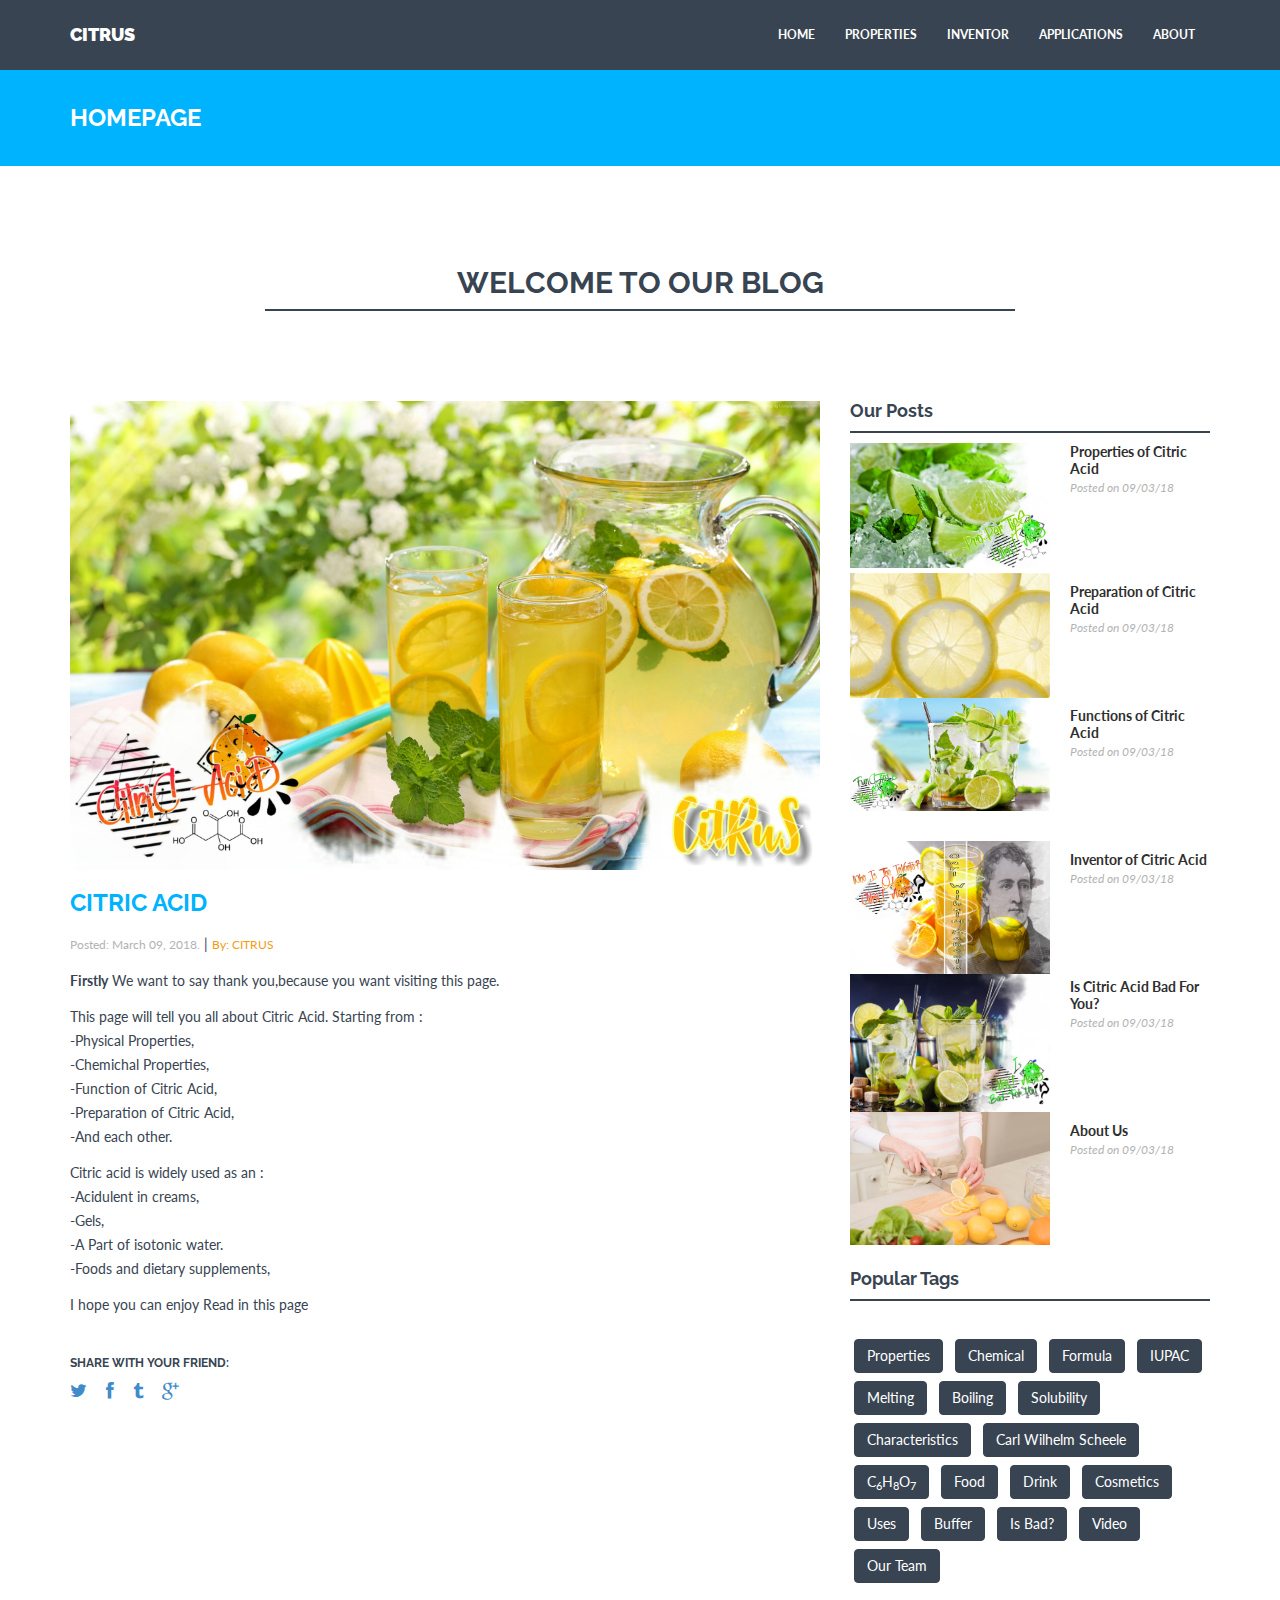
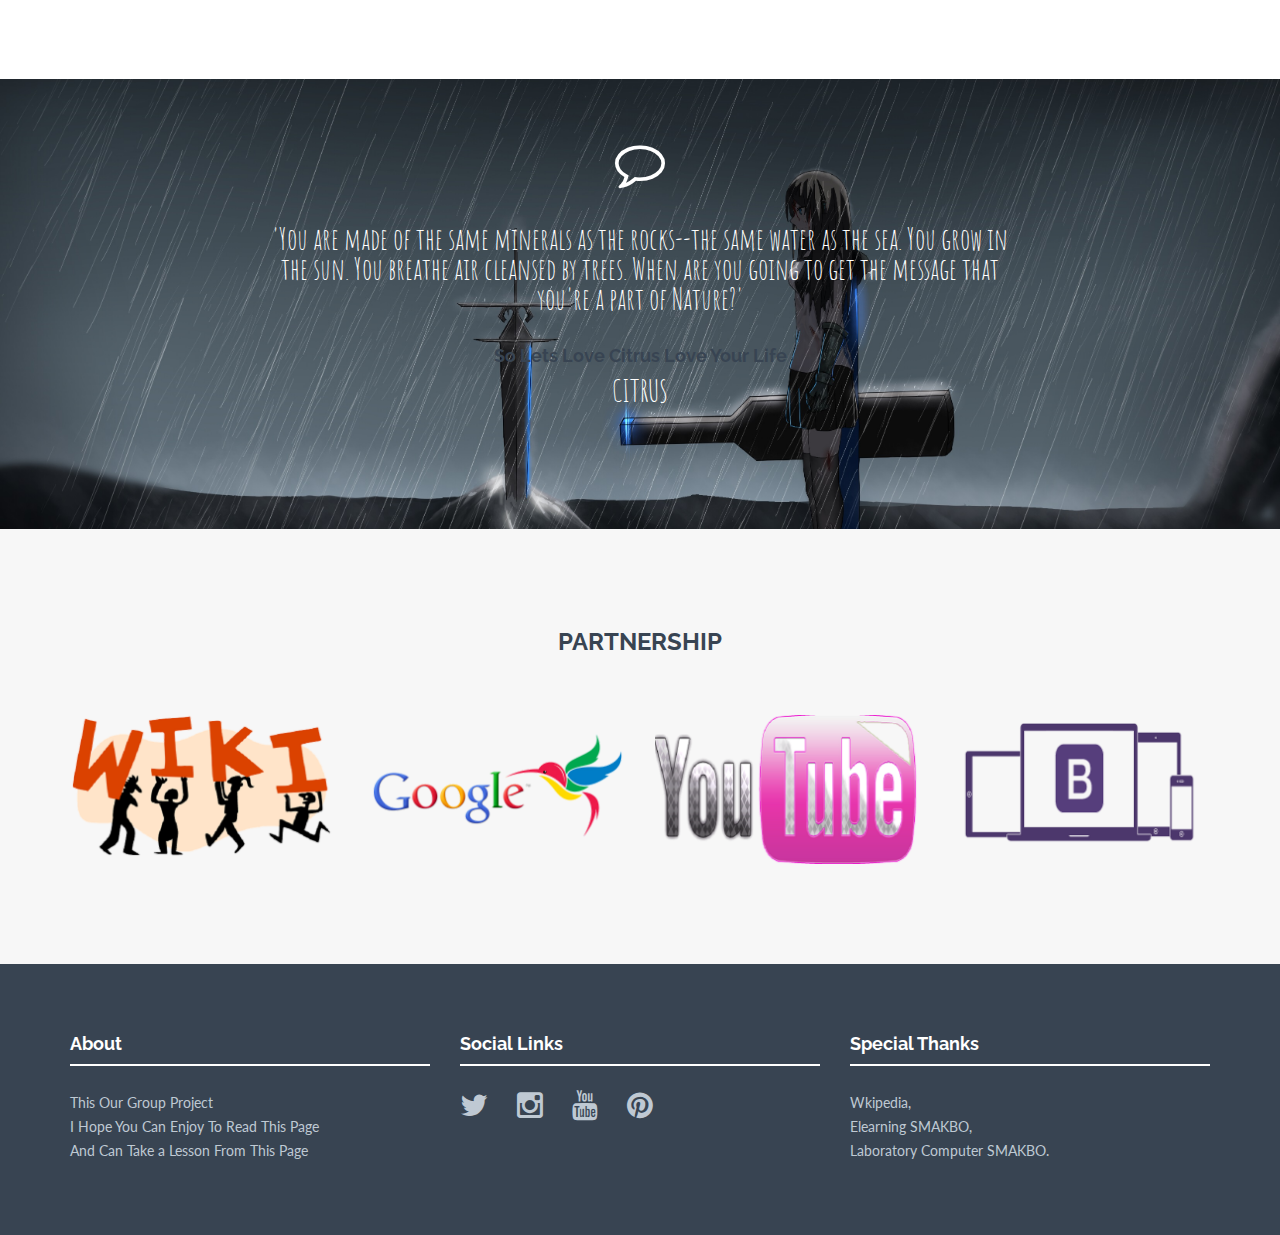
==== commit 24b2739c: "Add files via upload" ====
--- a/index.html
+++ b/index.html
@@ -105,6 +105,15 @@
 		                <li>
 		                	<br>
 		                	<br>
+		                    <a href="preparations.html" target="_blank">
+		                    <img src="img/citrus.jpg" width="200px" alt="Popular Post" ></a>
+		                    <p><a href="preparations.html" target="_blank">
+		                    <b>Preparation of Citric Acid</b></a></p>
+		                    <em>Posted on 09/03/18</em>
+		                </li>
+		                <li>
+		                	<br>
+		                	<br>
 		                    <a href="portfolio.html" target="_blank">
 		                    <img src="img/citrusph.png" width="200px" alt="Popular Post" ></a>
 		                    <p><a href="portfolio.html" target="_blank">
@@ -189,7 +198,7 @@
 		            	<a class="btn btn-theme" href="portfolio.html" 
 		            	 target="_blank"
 		            	role="button">Cosmetics</a>	
-		            	<a class="btn btn-theme" href="portfolios.html"
+		            	<a class="btn btn-theme" href="cosmetic.html"
 		            	 target="_blank" 
 		            	role="button">Uses</a> 	
 		            	<a class="btn btn-theme" href="buffer.html"
@@ -197,7 +206,10 @@
 		            	role="button">Buffer</a> 
 		            	<a class="btn btn-theme" href="portfolios.html" 
 		            	 target="_blank"
-		            	role="button">Is Bad?</a>            	
+		            	role="button">Is Bad?</a> 
+		            	<a class="btn btn-theme" href="blog.html" 
+		            	 target="_blank"
+		            	role="button">Video</a>           	
 		            	<a class="btn btn-theme" href="about.html" 
 		            	 target="_blank"
 		            	role="button">Our Team</a>		            	
--- a/css/style.css
+++ b/css/style.css
@@ -8,8 +8,10 @@
 	URL: http://alvarez.is
 	
 ################################################################# */ 
+ 
 @import url(http://fonts.googleapis.com/css?family=Raleway:400,700,900);
 @import url(http://fonts.googleapis.com/css?family=Lato:400,900);
+@import url('https://fonts.googleapis.com/css?family=Amatic+SC');
 @import url("prettyPhoto.css") screen;
 @import url("hoverex-all.css") screen;
 
@@ -287,7 +289,8 @@
 }
 
 /* Testimonials Wrap */
-#twrap {
+#twrap {	 
+
 	background: url(../img/t-back.jpg) no-repeat center top;
 	margin-top: 0px;
 	padding-top:60px;
@@ -312,11 +315,13 @@
 	font-size: 50px;
 	color: white;
 	margin-bottom: 25px;
+ 
 }
 
 #twrap p {
-	color: white;
-	font-size: 15px;
+	font-family: 'Amatic SC', cursive;
+	color: white;
+	font-size: 30px;
 	line-height: 30px;
 }
 
@@ -371,6 +376,119 @@
 }
 
 #blue h3 {
+	color: white;
+	margin-left: 15px;
+}
+
+.ctitle {
+	color: #00b3fe;
+	font-weight: 700;
+	margin-bottom: 15px;
+}
+
+csmall {
+	font-size: 12px;
+	color: #b3b3b3;
+}
+csmall2 {
+	font-size: 12px;
+	color: #f39c12
+}
+
+.spacing {
+	margin-top: 40px;
+	margin-bottom: 40px;
+}
+
+.badge-theme {
+	background: #00b3fe;
+}
+
+
+#green {
+	background: #7FFFD4;
+	margin-top: 60px;
+	margin-bottom: 60px;
+	padding-top: 25px;
+	padding-bottom: 25px;
+}
+
+#green h3 {
+	color: white;
+	margin-left: 15px;
+}
+
+.ctitle {
+	color: #00b3fe;
+	font-weight: 700;
+	margin-bottom: 15px;
+}
+
+csmall {
+	font-size: 12px;
+	color: #b3b3b3;
+}
+csmall2 {
+	font-size: 12px;
+	color: #f39c12
+}
+
+.spacing {
+	margin-top: 40px;
+	margin-bottom: 40px;
+}
+
+.badge-theme {
+	background: #00b3fe;
+}
+
+
+#orange {
+	background: #FFFF00;
+	margin-top: 60px;
+	margin-bottom: 60px;
+	padding-top: 25px;
+	padding-bottom: 25px;
+}
+
+#orange h3 {
+	color: white;
+	margin-left: 15px;
+}
+
+.ctitle {
+	color: #00b3fe;
+	font-weight: 700;
+	margin-bottom: 15px;
+}
+
+csmall {
+	font-size: 12px;
+	color: #b3b3b3;
+}
+csmall2 {
+	font-size: 12px;
+	color: #f39c12
+}
+
+.spacing {
+	margin-top: 40px;
+	margin-bottom: 40px;
+}
+
+.badge-theme {
+	background: #00b3fe;
+}
+
+#dgreen {
+	background: #59e817;
+	margin-top: 60px;
+	margin-bottom: 60px;
+	padding-top: 25px;
+	padding-bottom: 25px;
+}
+
+#dgreen h3 {
 	color: white;
 	margin-left: 15px;
 }
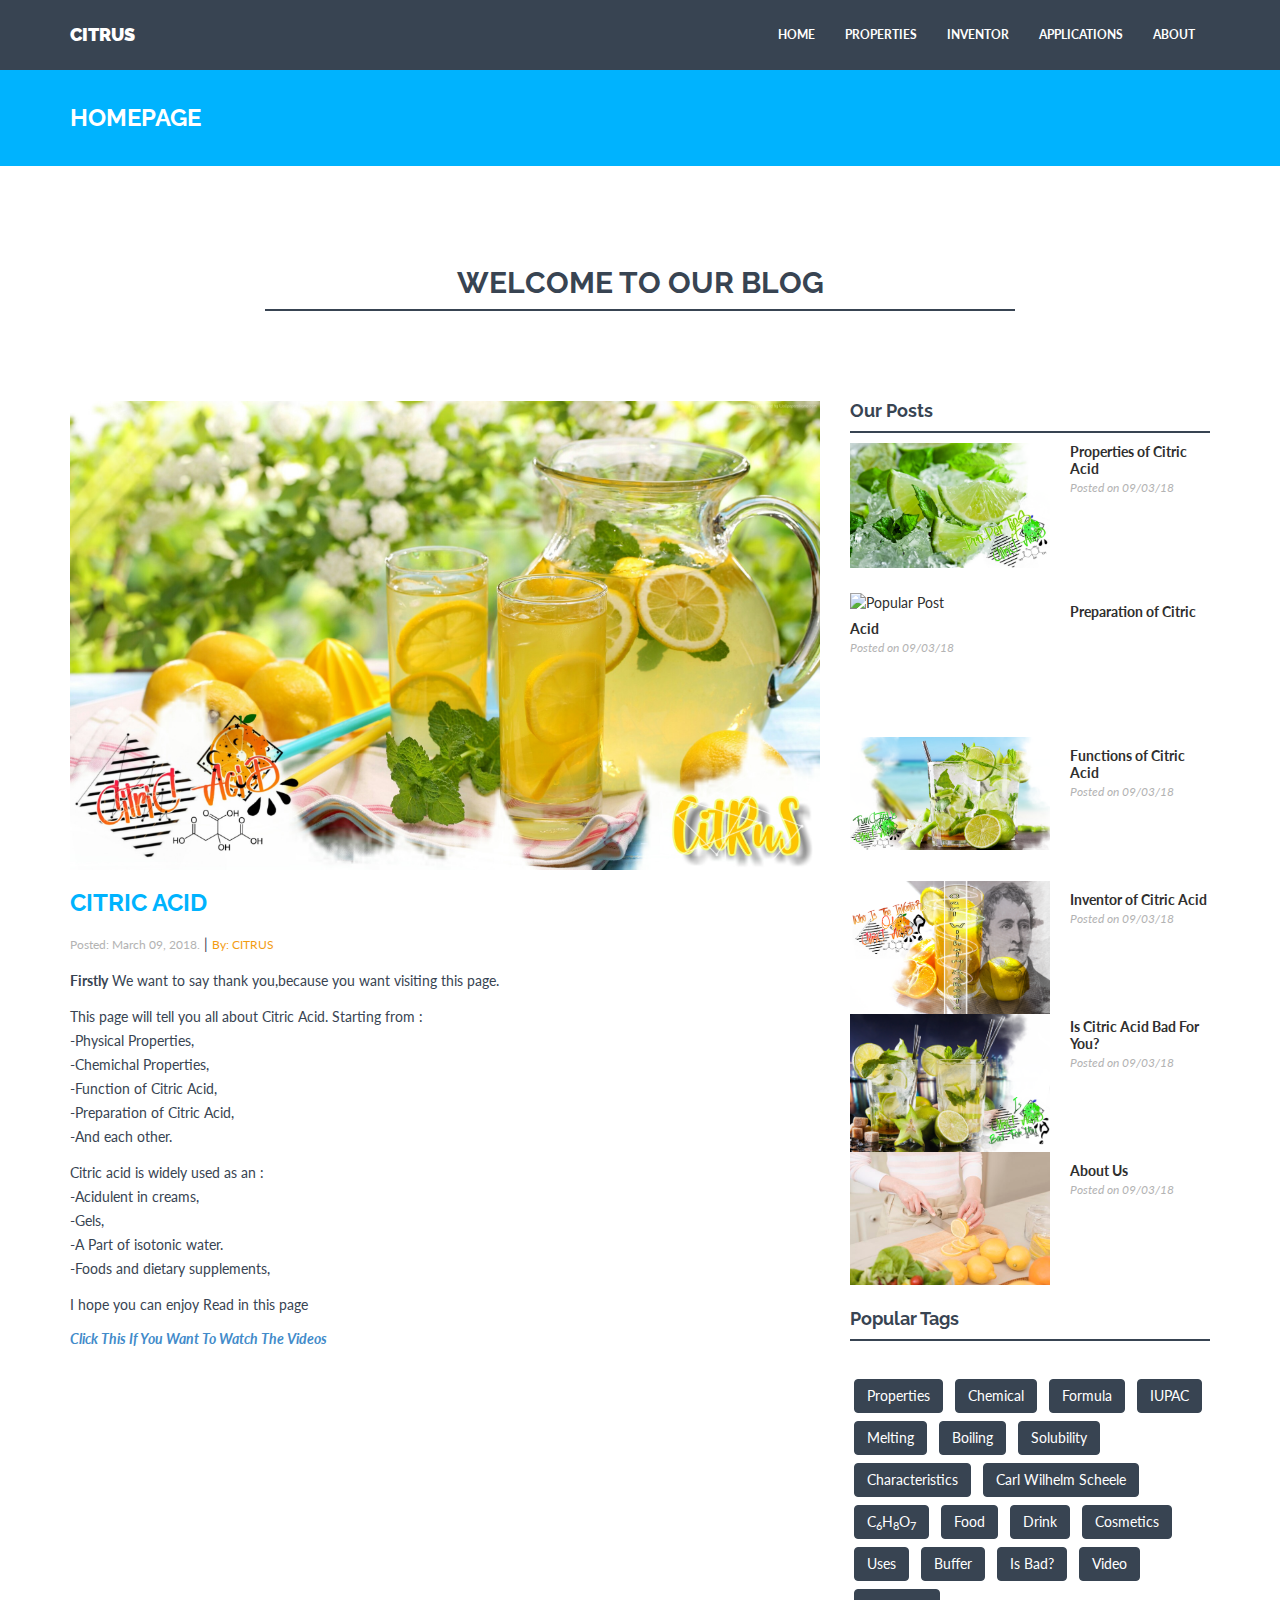
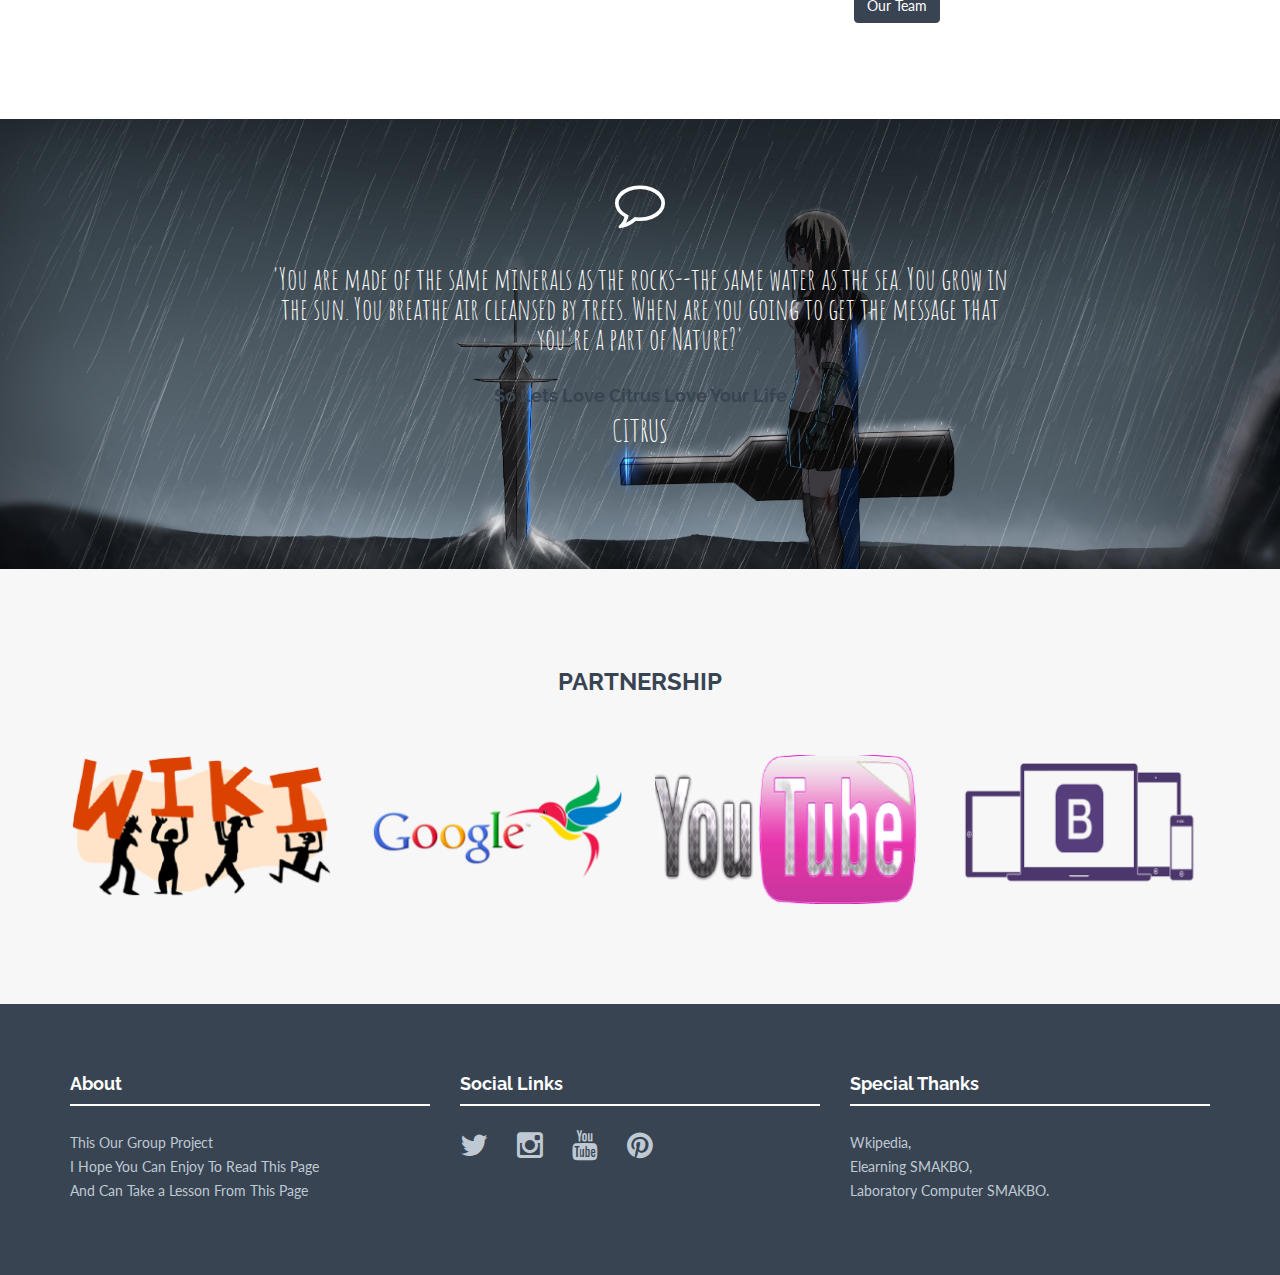
==== commit 1ea3ea07: "Add files via upload" ====
--- a/index.html
+++ b/index.html
@@ -75,18 +75,14 @@
 		 		 <br>-A Part of isotonic water. 
 		 		 <br>-Foods and dietary supplements,</p>
 		 		<p>I hope you can enjoy Read in this page</p>
+		 		<a href="blog.html" target="_blank">
+		 		<b><i>Click This If You Want To Watch The Videos</i></b></a>
 
 
 
 		 	<!-- SHARE -->
 		 	<div class="spacing"></div>
-		 		<h6>SHARE WITH YOUR FRIEND:</h6>
-		 		<p class="share">
-		 			<a href="#"><i class="fa fa-twitter"></i></a>
-		 			<a href="#"><i class="fa fa-facebook"></i></a>
-		 			<a href="#"><i class="fa fa-tumblr"></i></a>
-		 			<a href="#"><i class="fa fa-google-plus"></i></a>	
-		 		</p>
+		 		
 			</div>
 	 		
 	 		
@@ -105,13 +101,15 @@
 		                <li>
 		                	<br>
 		                	<br>
+		                	<br>
 		                    <a href="preparations.html" target="_blank">
-		                    <img src="img/citrus.jpg" width="200px" alt="Popular Post" ></a>
+		                    <img src="img/preparation.png" width="200px" alt="Popular Post" ></a>
 		                    <p><a href="preparations.html" target="_blank">
 		                    <b>Preparation of Citric Acid</b></a></p>
 		                    <em>Posted on 09/03/18</em>
 		                </li>
 		                <li>
+		                	<br>
 		                	<br>
 		                	<br>
 		                    <a href="portfolio.html" target="_blank">
@@ -195,10 +193,10 @@
 		            	<a class="btn btn-theme" href="portfolio.html" 
 		            	 target="_blank"
 		            	role="button">Drink</a>		            	
-		            	<a class="btn btn-theme" href="portfolio.html" 
+		            	<a class="btn btn-theme" href="cosmetic.html" 
 		            	 target="_blank"
 		            	role="button">Cosmetics</a>	
-		            	<a class="btn btn-theme" href="cosmetic.html"
+		            	<a class="btn btn-theme" href="portfolio.html"
 		            	 target="_blank" 
 		            	role="button">Uses</a> 	
 		            	<a class="btn btn-theme" href="buffer.html"
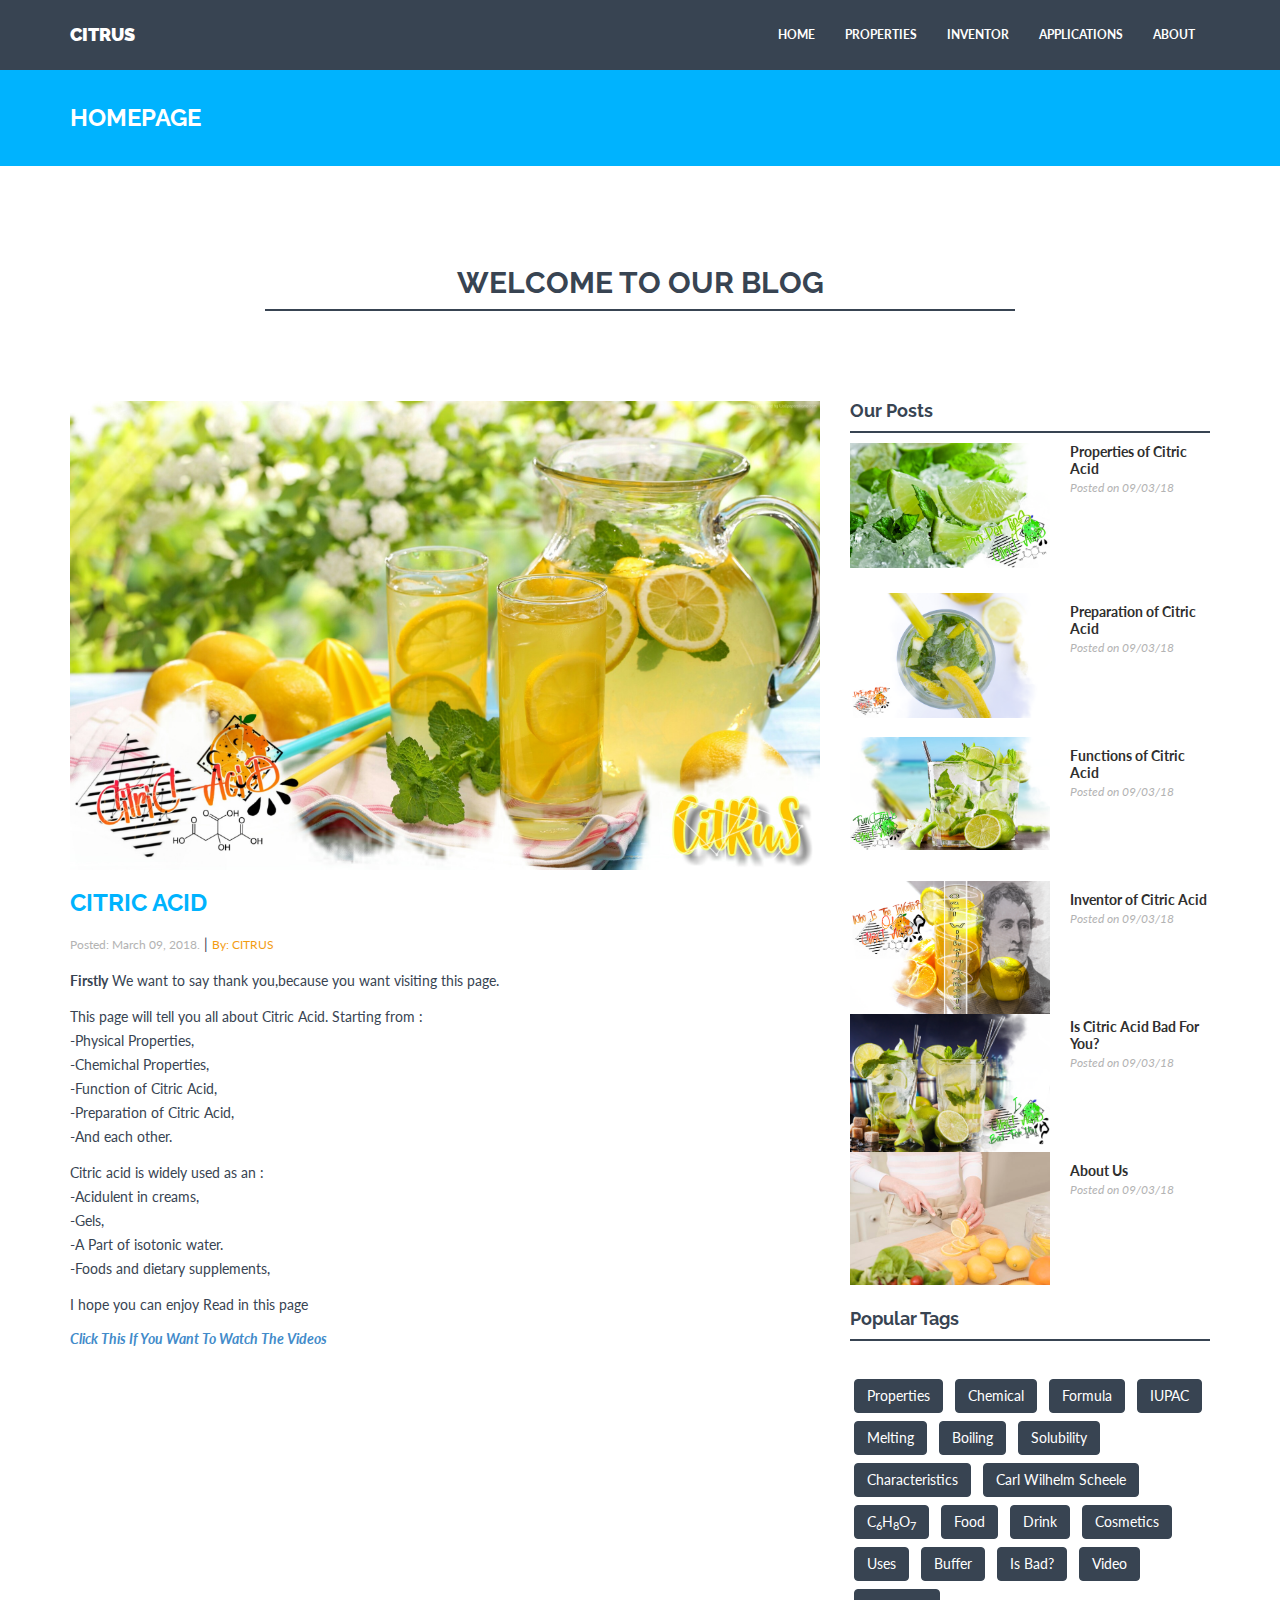
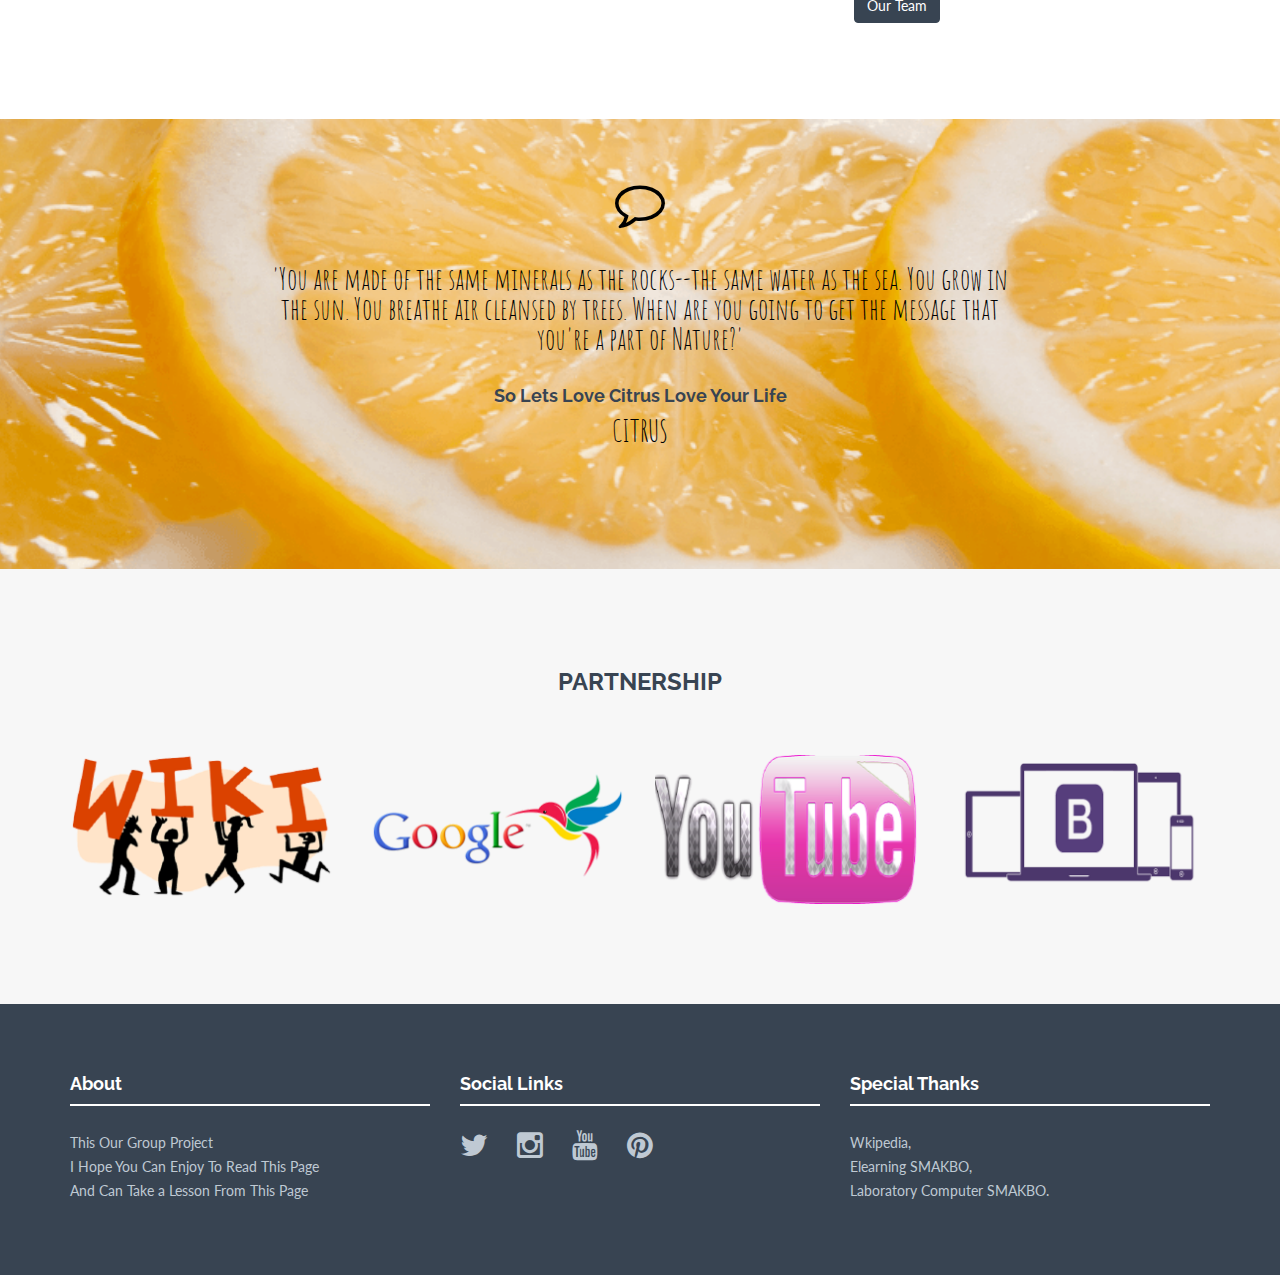
==== commit 4a101444: "Update index.html" ====
--- a/index.html
+++ b/index.html
@@ -238,7 +238,7 @@
 		 	<div class="row centered">
 			 	<h3>PARTNERSHIP</h3>
 			 	<div class="col-lg-3 col-md-3 col-sm-3">
-			 		<a href="about.html"><img src="img/clients/wiki1.png" class="img-responsive"></a>
+			 		<img src="img/clients/wiki1.png" class="img-responsive">
 			 	</div>
 			 	<div class="col-lg-3 col-md-3 col-sm-3">
 			 		<img src="img/clients/google1.png" class="img-responsive">
--- a/css/style.css
+++ b/css/style.css
@@ -291,7 +291,7 @@
 /* Testimonials Wrap */
 #twrap {	 
 
-	background: url(../img/t-back.jpg) no-repeat center top;
+	background: url(../img/lemonbuen.png) no-repeat center top;
 	margin-top: 0px;
 	padding-top:60px;
 	text-align:center;
@@ -313,14 +313,14 @@
 
 #twrap i {
 	font-size: 50px;
-	color: white;
+	color: black;
 	margin-bottom: 25px;
  
 }
 
 #twrap p {
 	font-family: 'Amatic SC', cursive;
-	color: white;
+	color: black;
 	font-size: 30px;
 	line-height: 30px;
 }
